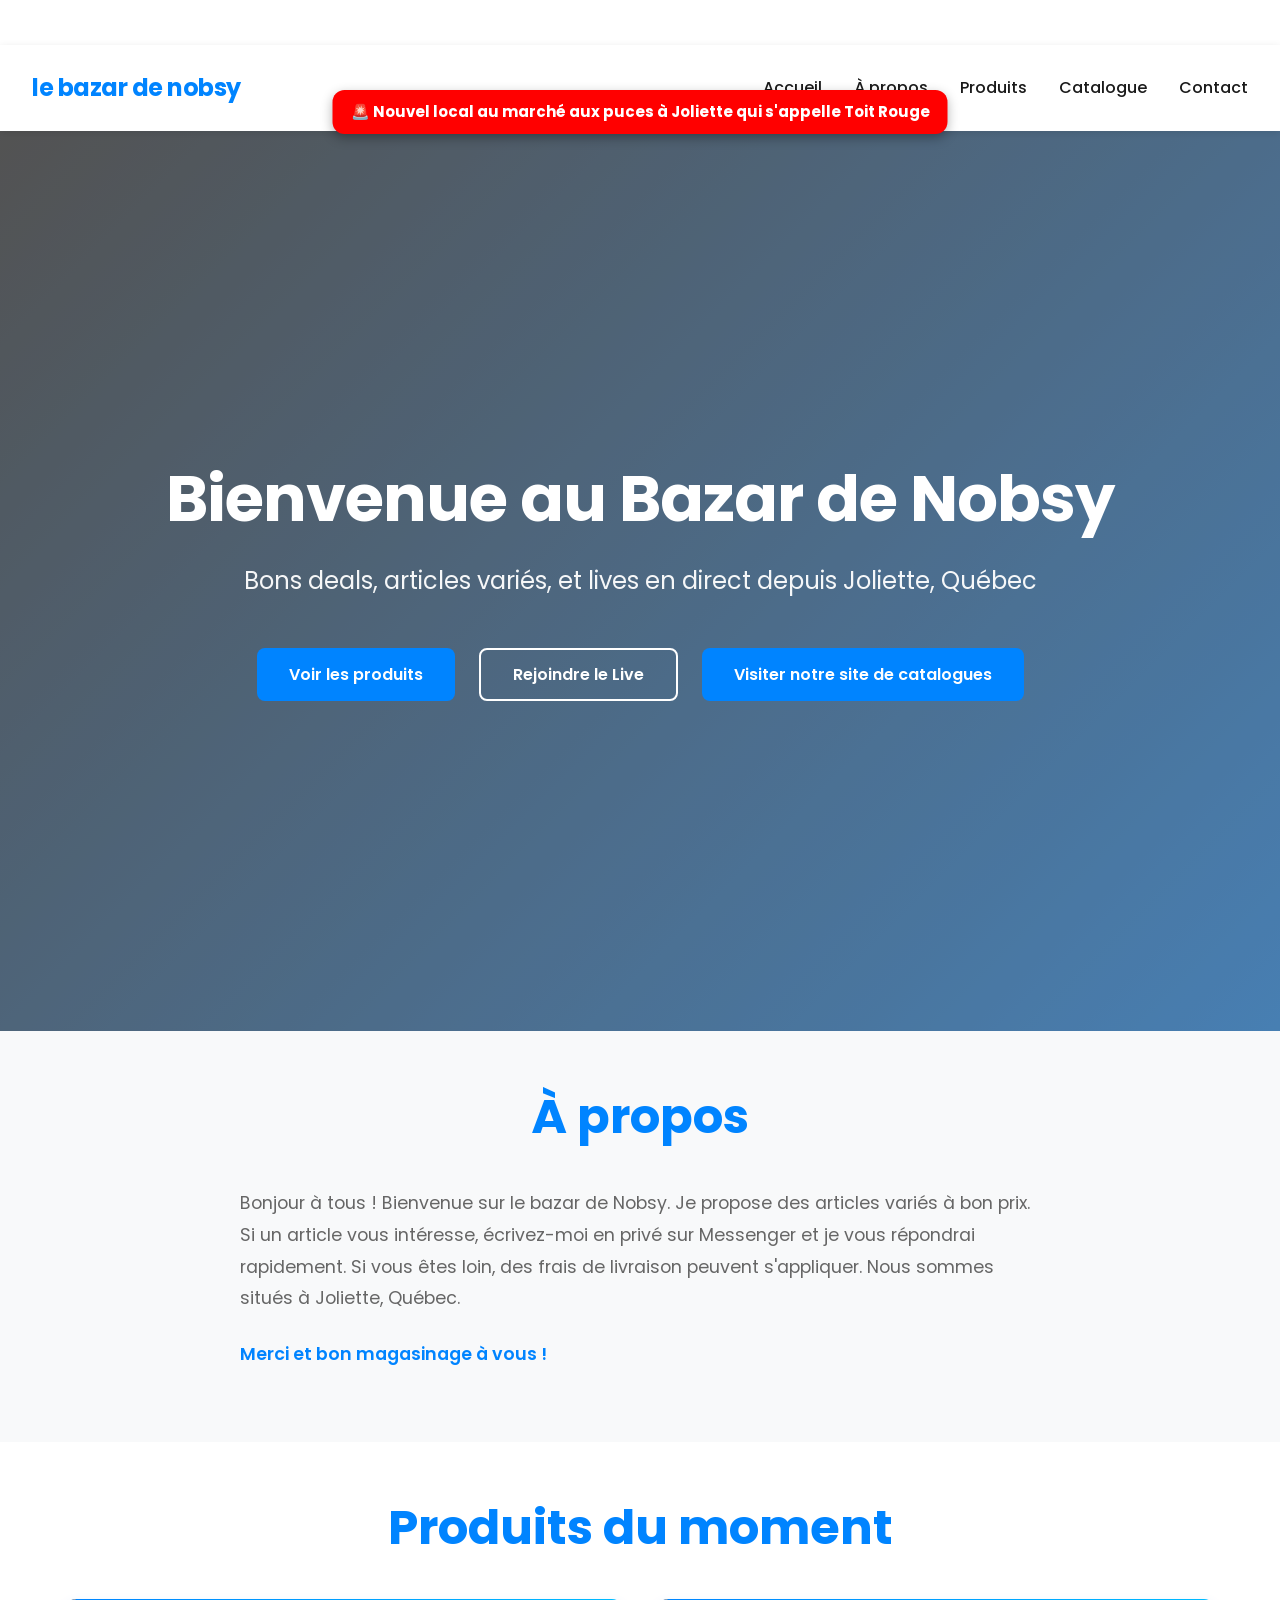
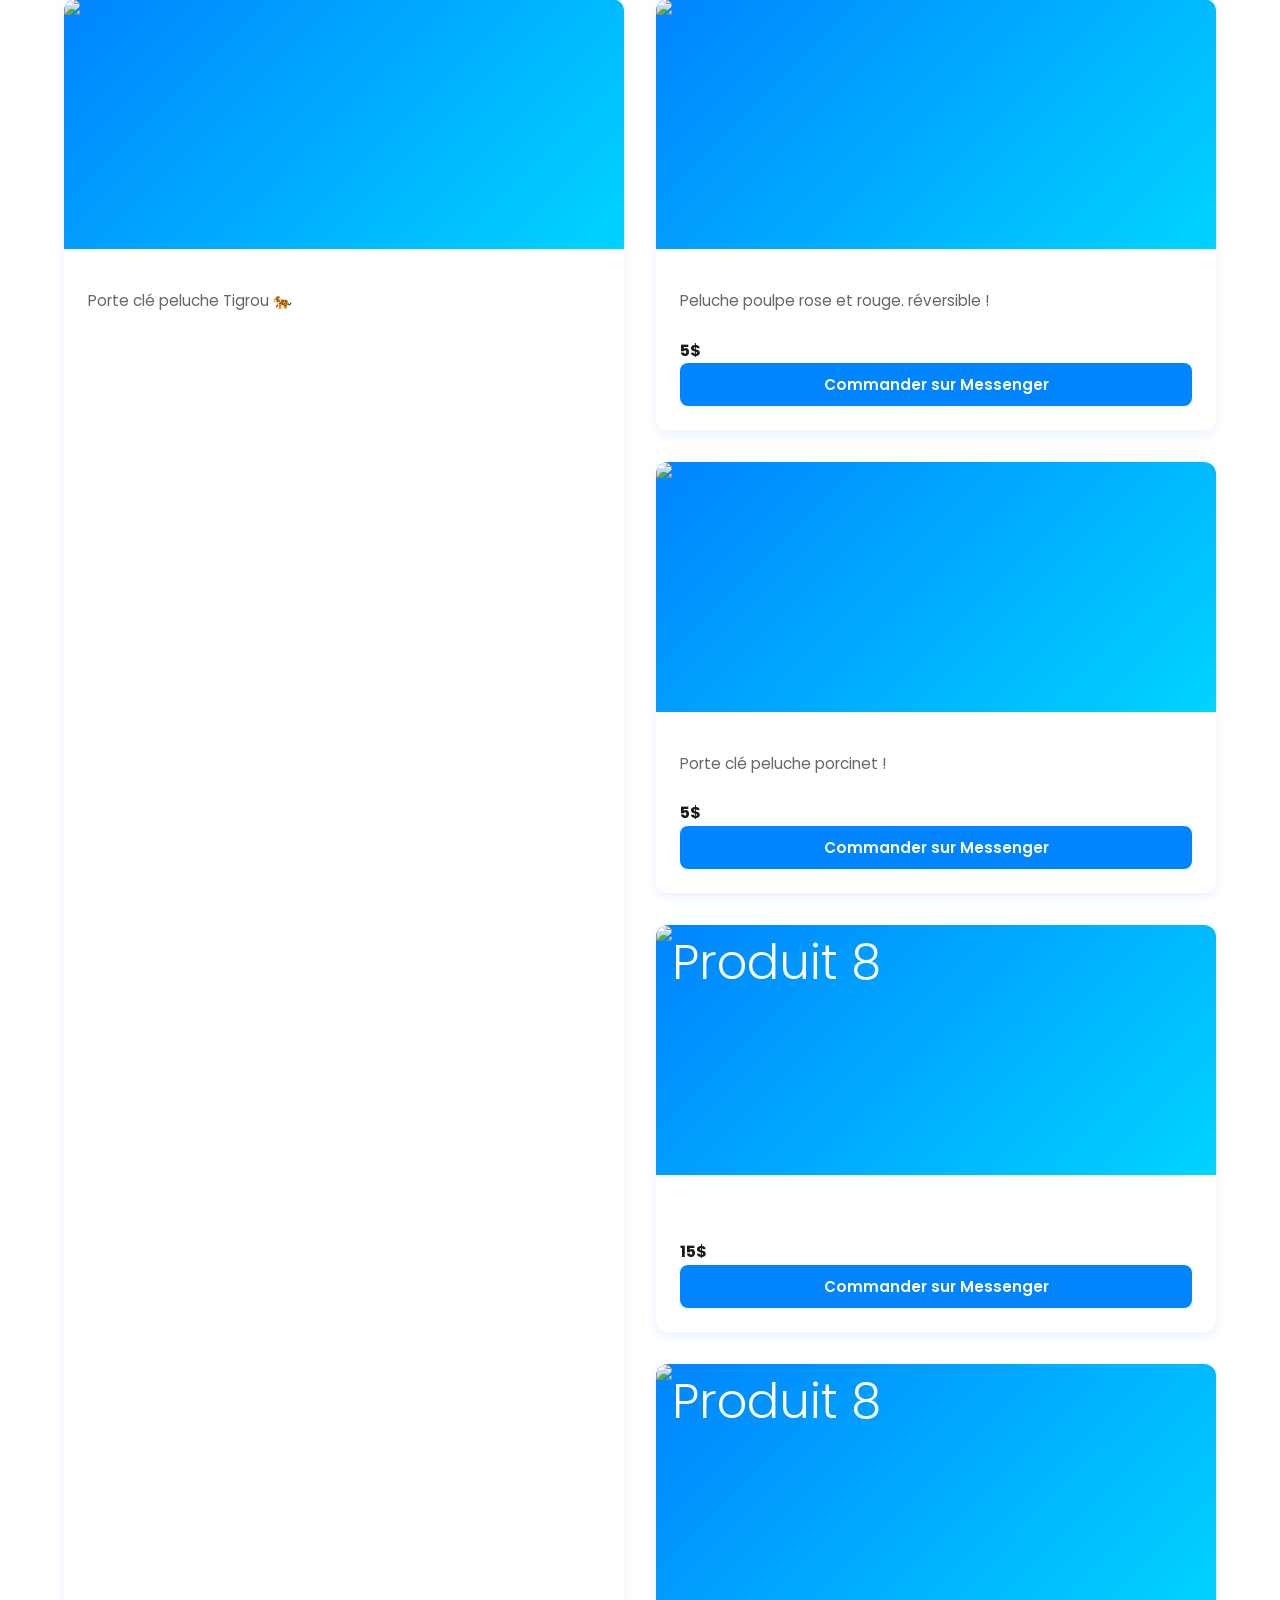
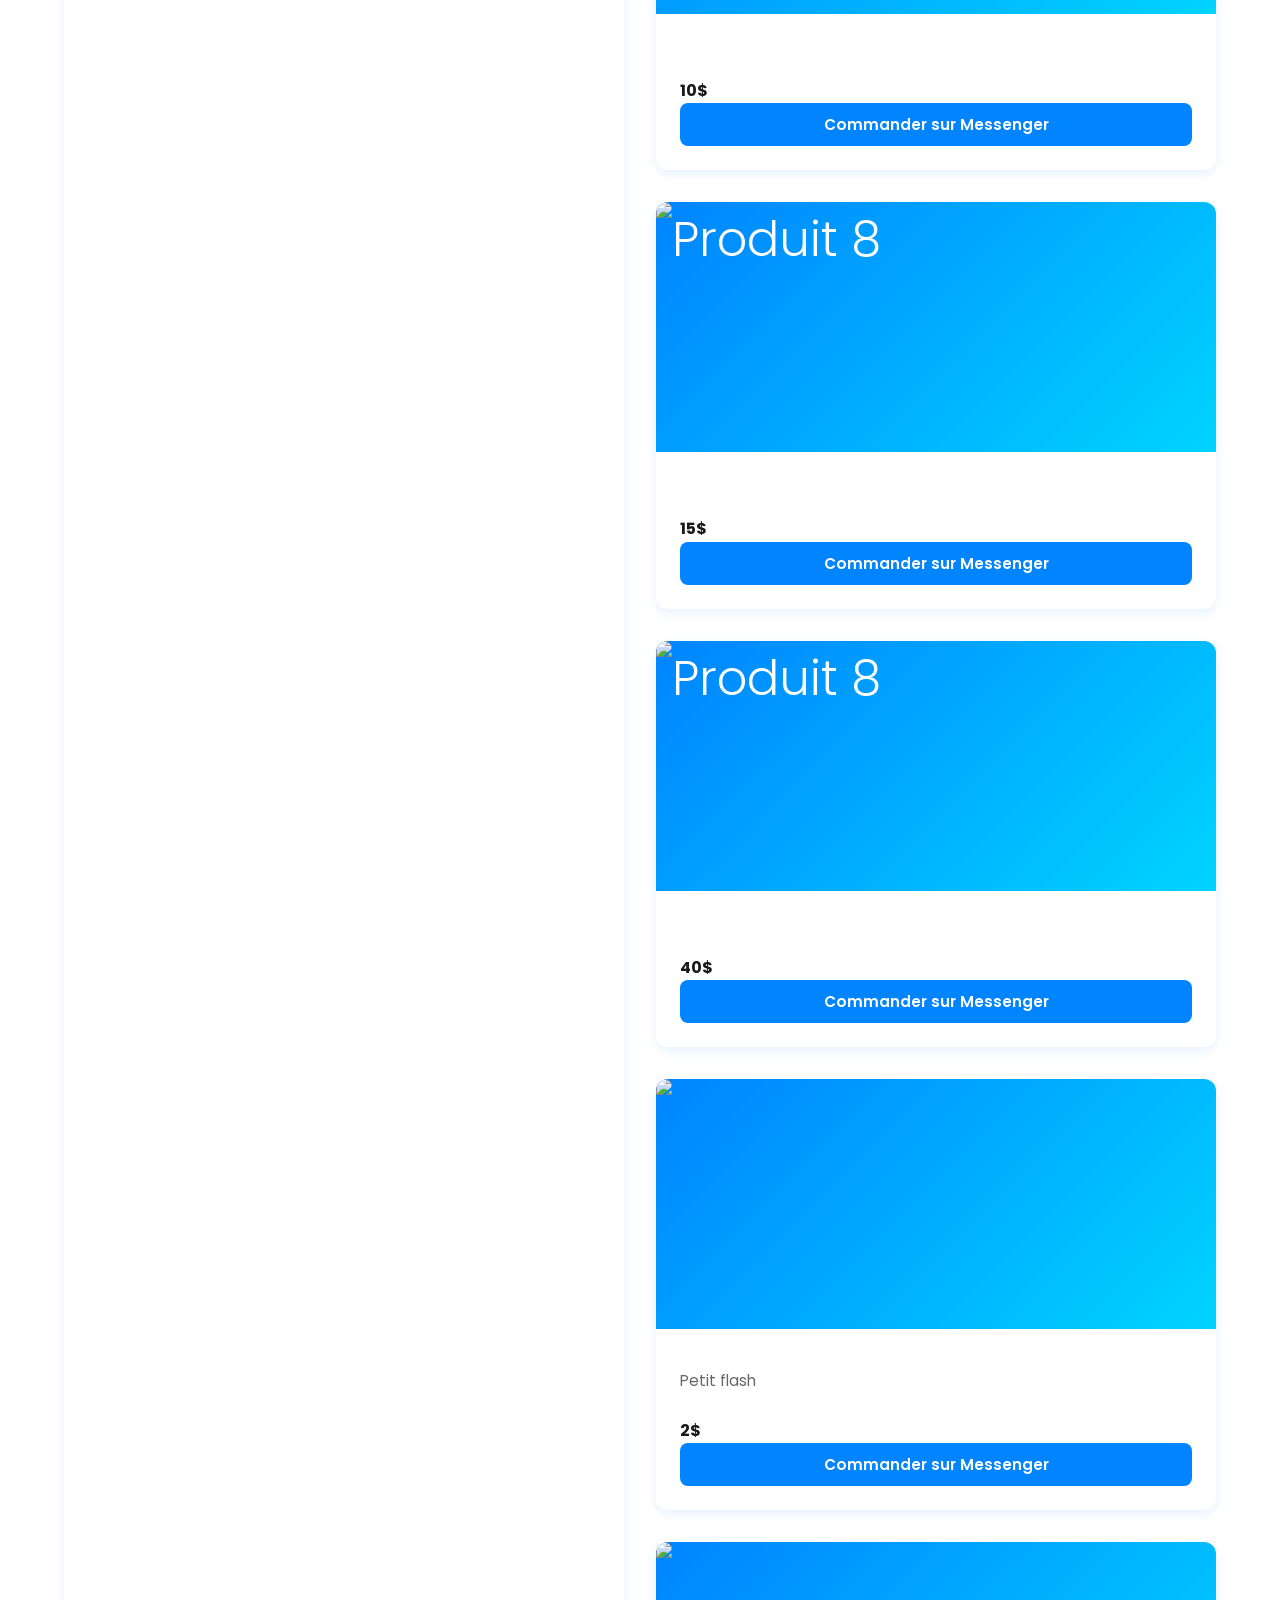
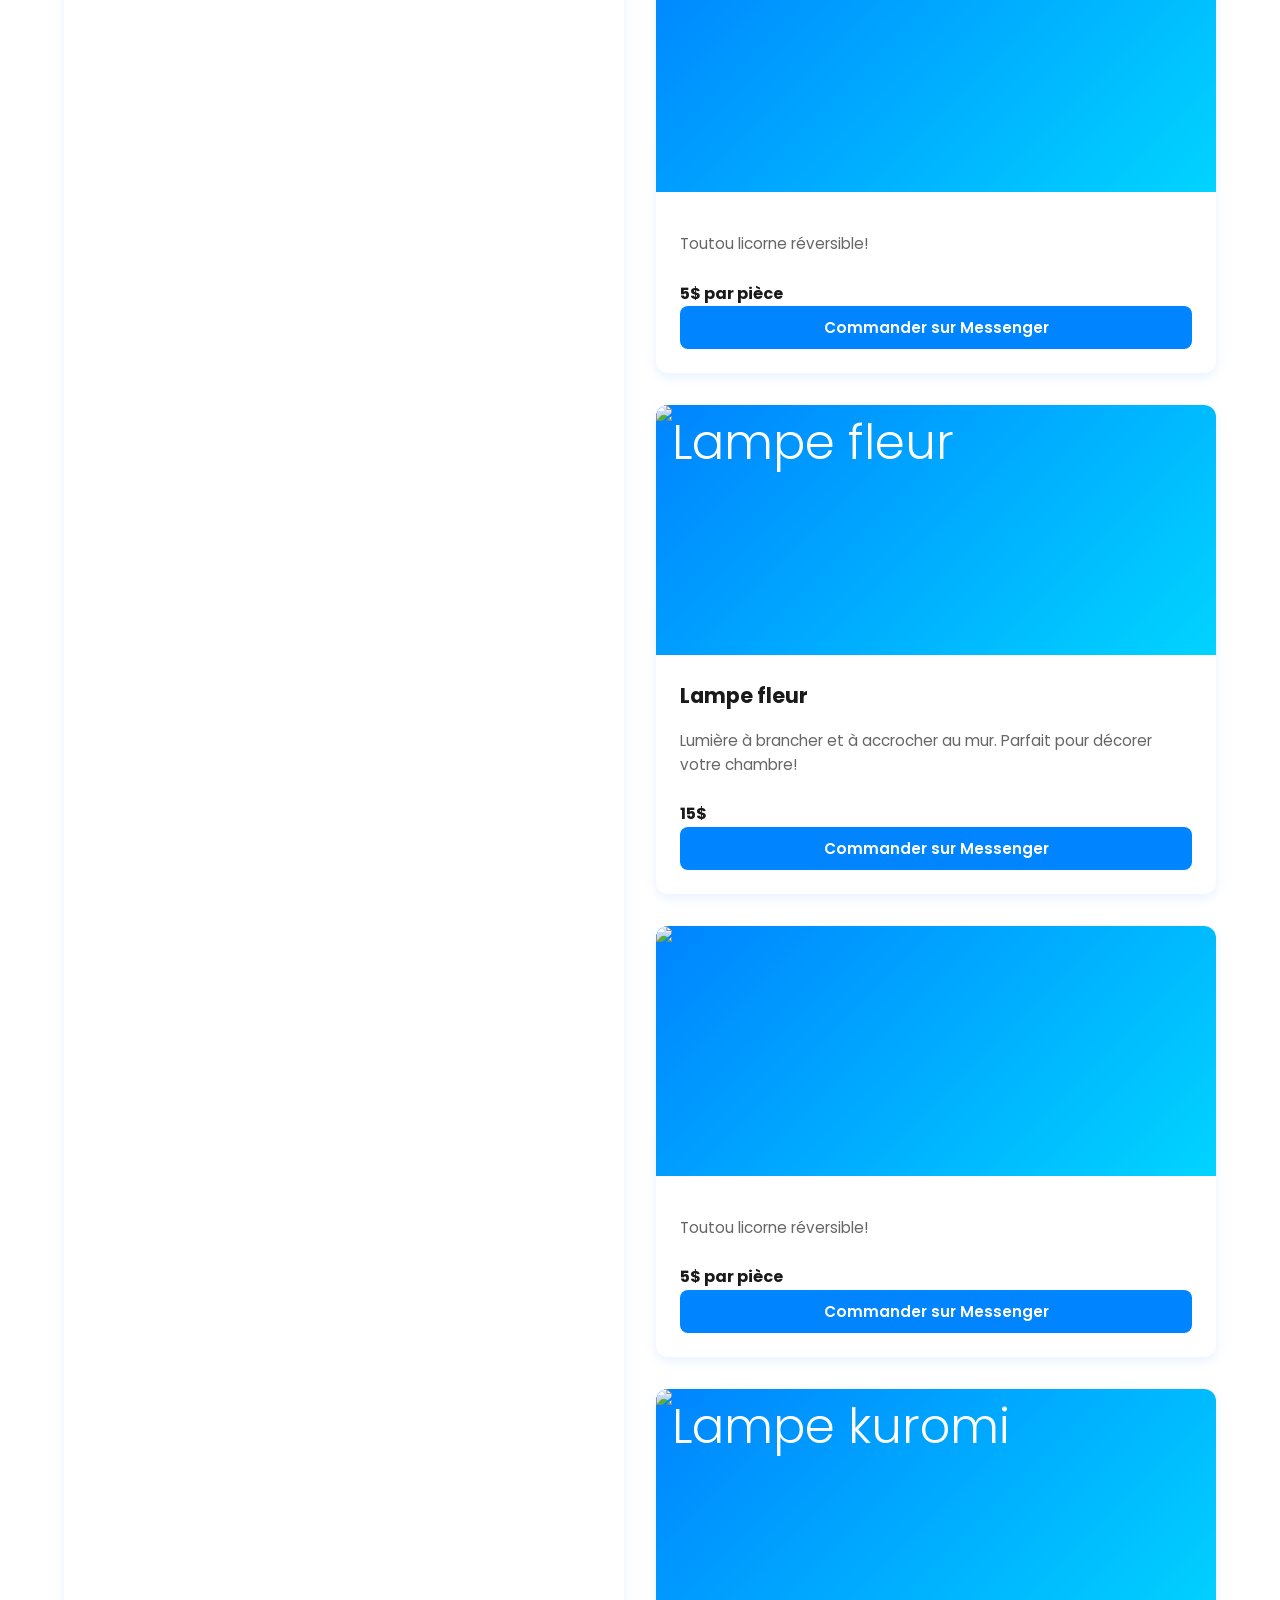
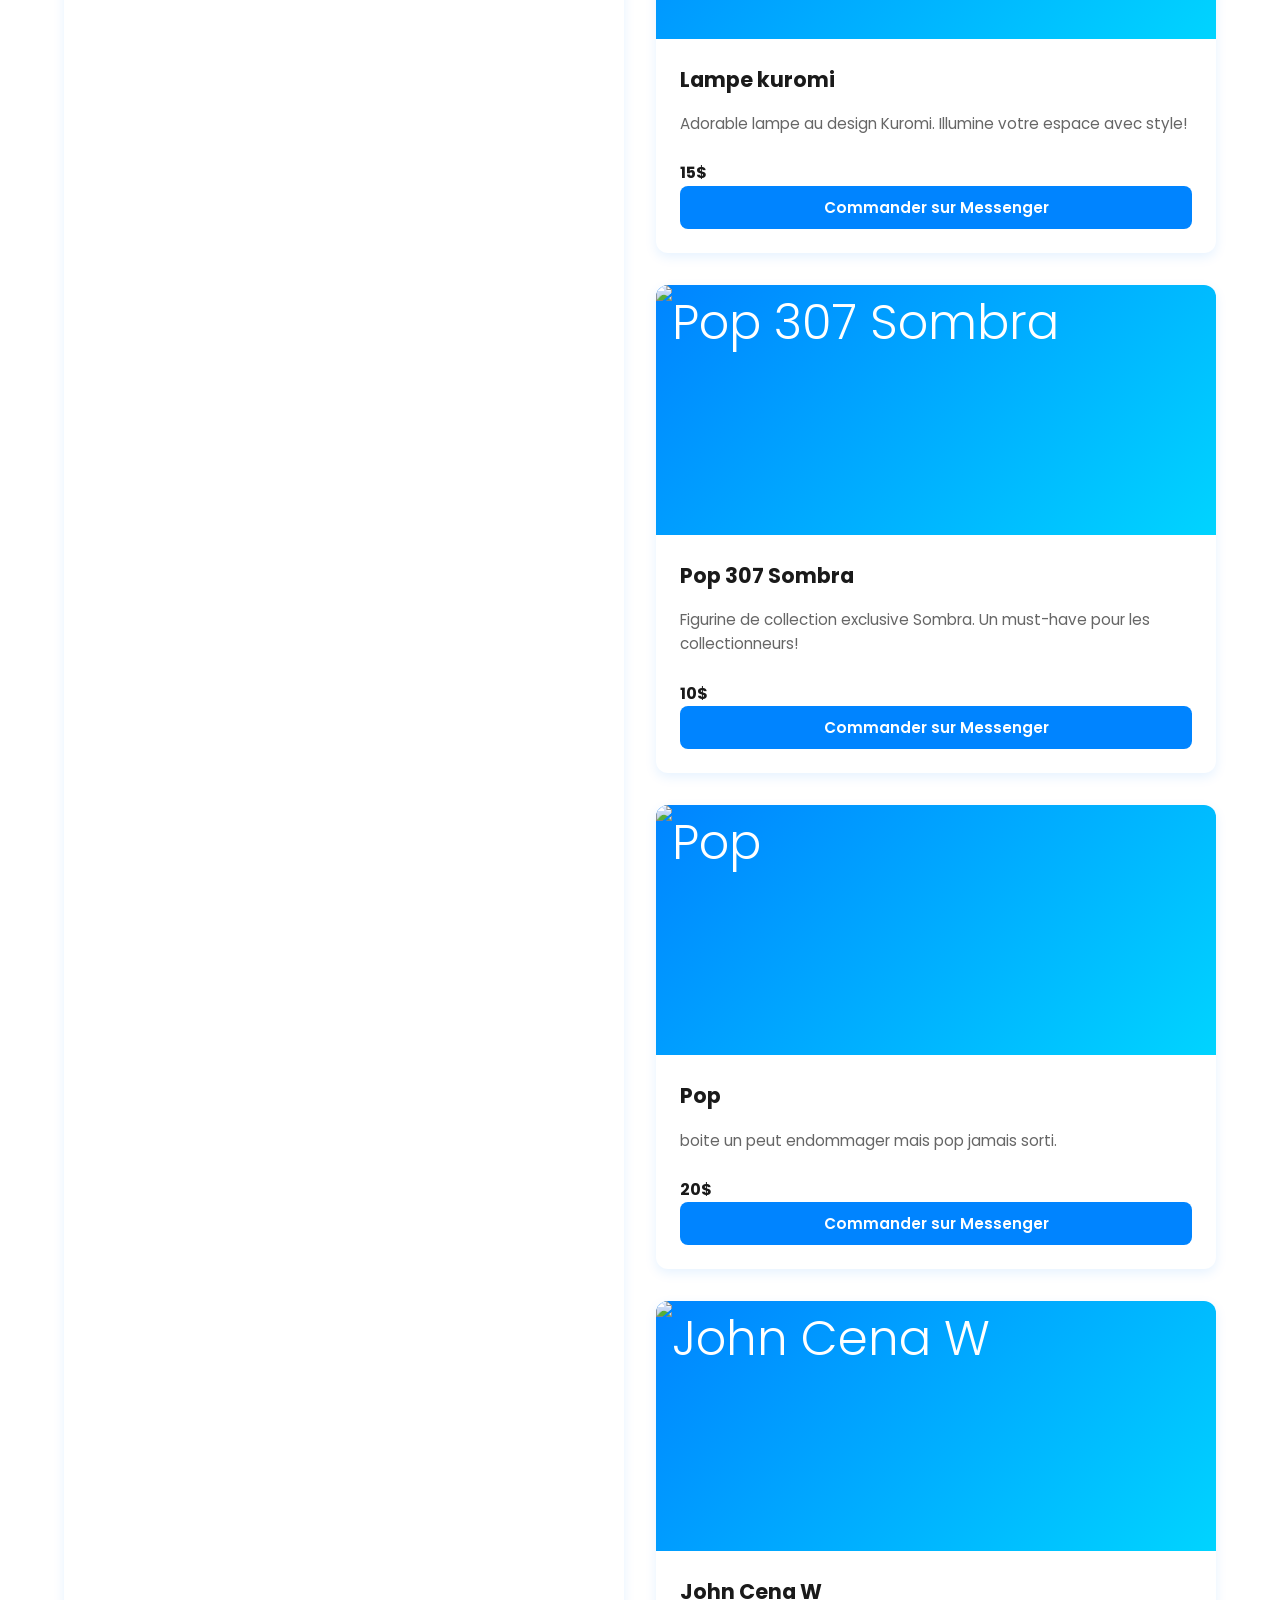
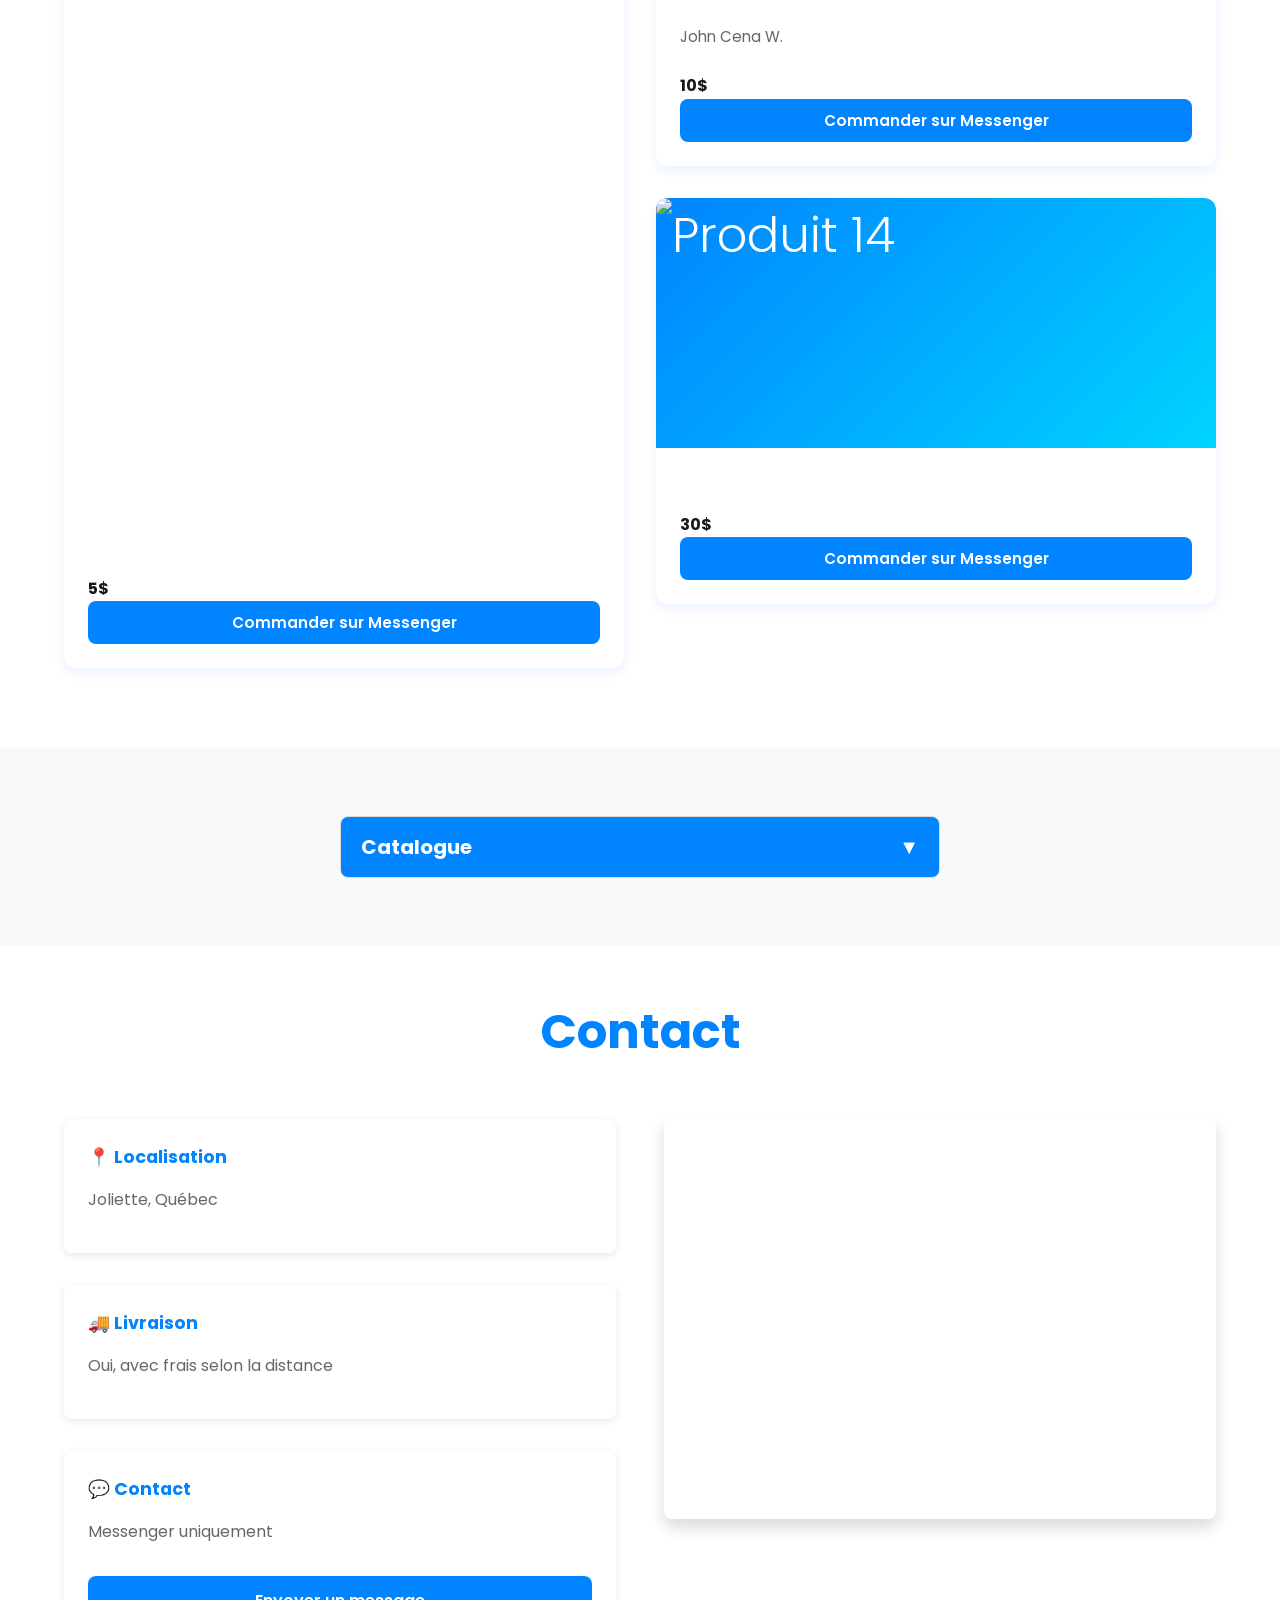
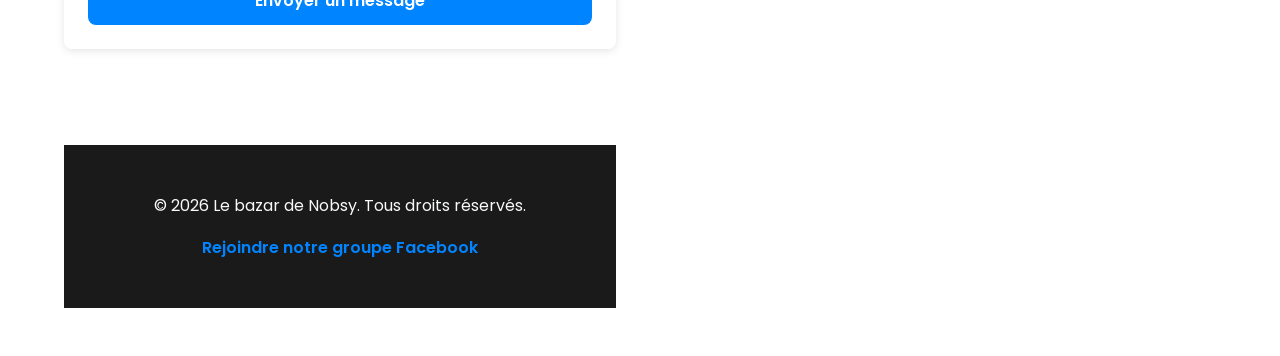
==== index.html @ 8e423aa0 "Update index.html" ====
<!DOCTYPE html>
<html lang="fr-CA">
<head>
    <meta name="google-site-verification" content="EeZ8feRNihjdDl220C4KhTG3ArUuo6cZLaiwO5p1MHs" />
    <meta charset="UTF-8">
    <meta name="viewport" content="width=device-width, initial-scale=1.0">
    <meta name="description" content="Le bazar de Nobsy - Articles variés à bon prix avec livraison à Joliette, Québec">
    <meta name="theme-color" content="#0084ff">
<!-- SEO pour Canada -->
    <meta name="keywords" content="bazar, bons deals, achat en ligne, Nobsy, pas cher, Canada, Montréal, Toronto">
    <meta name="author" content="Le bazar de Nobsy">
    <meta name="language" content="French">
    <meta name="robots" content="index, follow">
    <link rel="canonical" href="https://lebazardenobsy-star.github.io/Le-bazar-de-Nobsy/">
    
    <!-- Aperçu WhatsApp / Facebook -->
    <meta property="og:title" content="Le bazar de Nobsy - Bons deals et articles variés">
    <meta property="og:description" content="Découvre les meilleurs deals et articles variés à petits prix sur Le bazar de Nobsy">
    <meta property="og:type" content="website">
    <meta property="og:url" content="https://lebazardenobsy-star.github.io/Le-bazar-de-Nobsy/">
    <meta property="og:image" content="https://lebazardenobsy-star.github.io/Le-bazar-de-Nobsy/preview.jpg">
    
    <title>Le bazar de Nobsy - Bons deals et articles variés</title>
    
    <!-- Google Fonts -->
    <link rel="preconnect" href="https://fonts.googleapis.com">
    <link rel="preconnect" href="https://fonts.gstatic.com" crossorigin>
    <link href="https://fonts.googleapis.com/css2?family=Poppins:wght@400;500;600;700&display=swap" rel="stylesheet">
    
    <!-- CSS -->
    <link rel="stylesheet" href="style.css">
</head>
<body>

    <!-- Bannière Nouveau local Toit Rouge -->
    <div id="banner-toit-rouge" style="position: fixed; top: 90px; left: 50%; transform: translateX(-50%); background: #ff0000; color: white; padding: 10px 18px; border-radius: 12px; font-weight: bold; font-size: 15px; text-align: center; box-shadow: 0 4px 12px rgba(0,0,0,0.3); z-index: 9999; max-width: 90%;">
    🚨 Nouvel local au marché aux puces à Joliette qui s'appelle Toit Rouge
    </div>

    <!-- ========== NAVBAR / HEADER ========== -->
    <nav class="navbar">
        <div class="logo">le bazar de nobsy</div>
        
        <!-- Menu de navigation -->
        <ul class="nav-menu">
            <li><a href="#accueil" class="nav-link">Accueil</a></li>
            <li><a href="#about" class="nav-link">À propos</a></li>
            <li><a href="#produits" class="nav-link">Produits</a></li>
            <li><a href="#catalogue">Catalogue</a></li>
            <li><a href="#contact" class="nav-link">Contact</a></li>
        </ul>
        
        <!-- Hamburger menu for mobile -->
        <div class="hamburger">
            <span></span>
            <span></span>
            <span></span>
        </div>
    </nav>

    <!-- ========== HERO SECTION ========== -->
    <section id="accueil" class="hero">
        <div class="hero-content">
            <h1>Bienvenue au Bazar de Nobsy</h1>
            <p class="hero-subtitle">Bons deals, articles variés, et lives en direct depuis Joliette, Québec</p>
            
            <div class="hero-buttons">
                <button class="btn" id="btnProduits">Voir les produits</button>
                <button class="btn btn-secondary" id="btnLive">Rejoindre le Live</button>
                <button class="btn" onclick="window.open('https://sites.google.com/view/catalogue-le-bazar-de-nobsy/accueil')">Visiter notre site de catalogues</button>
            </div>
        </div>
    </section>

    <!-- ========== SECTION À PROPOS ========== -->
    <section id="about" class="fade-in-section">
        <div class="container">
            <h2 class="section-title">À propos</h2>
            
            <div class="about-content">
                <p>
                    Bonjour à tous ! Bienvenue sur le bazar de Nobsy. Je propose des articles variés à bon prix. 
                    Si un article vous intéresse, écrivez-moi en privé sur Messenger et je vous répondrai rapidement. 
                    Si vous êtes loin, des frais de livraison peuvent s'appliquer. Nous sommes situés à Joliette, Québec.
                </p>
                <p>
                    <strong>Merci et bon magasinage à vous !</strong>
                </p>
            </div>
        </div>
    </section>

    <!-- ========== SECTION PRODUITS ========== -->
    <section id="produits" class="fade-in-section">
        <div class="container">
            <h2 class="section-title">Produits du moment</h2>

            <div class="products-grid">
                <!-- Produit 0: Tigrou-->
                <div class="product-card">
                    <div class="product-image">
                        <img src="https://i.postimg.cc/R01vGLjM/1780242864768.jpg" alt=" " style="width: 100%; height: 100%; object-fit: cover;">
                    </div>
                    <div class="product-body">
                        <h3 class="product-name"></h3>
                        <p class="product-description">
                            Porte clé peluche Tigrou 🐅 
                        </p>
                        <p class="product-price"><strong>5$</strong></p>
                        <button class="btn product-button" onclick="window.open('https://www.facebook.com/noemie.nadeau.705505', '_blank')">
                            Commander sur Messenger
                        </button>
                    </div>
                </div>
                
            <div class="products-grid">
                <!-- Produit 0: peluche-->
                <div class="product-card">
                    <div class="product-image">
                        <img src="https://i.postimg.cc/jdqnfLnb/1780242689891.jpg" alt=" " style="width: 100%; height: 100%; object-fit: cover;">
                    </div>
                    <div class="product-body">
                        <h3 class="product-name"></h3>
                        <p class="product-description">
                            Peluche poulpe rose et rouge. réversible !
                        </p>
                        <p class="product-price"><strong>5$</strong></p>
                        <button class="btn product-button" onclick="window.open('https://www.facebook.com/noemie.nadeau.705505', '_blank')">
                            Commander sur Messenger
                        </button>
                    </div>
                </div>
                
            <div class="products-grid">
                <!-- Produid porcinet-->
                <div class="product-card">
                    <div class="product-image">
                        <img src="https://i.postimg.cc/59mTRP4L/1780306967254.jpg" alt=" " style="width: 100%; height: 100%; object-fit: cover;">
                    </div>
                    <div class="product-body">
                        <h3 class="product-name"></h3>
                        <p class="product-description">
                            Porte clé peluche porcinet !
                        </p>
                        <p class="product-price"><strong>5$</strong></p>
                        <button class="btn product-button" onclick="window.open('https://www.facebook.com/noemie.nadeau.705505', '_blank')">
                            Commander sur Messenger
                        </button>
                    </div>
                </div>

                                <!-- Produit 8 -->
<div class="product-card">
  <div class="product-image">
    <img src="https://i.postimg.cc/MTHwY0rn/IMG-20260616-WA0008.jpg" alt="Produit 8" style="width: 100%; height: 100%; object-fit: cover;">
  </div>
  <div class="product-body">
    <h3 class="product-name"></h3>
    <p class="product-description">
    </p>
    <p class="product-price"><strong>15$</strong></p>
    <button class="btn product-button" onclick="window.open('https://www.facebook.com/noemie.nadeau.705505', '_blank')">
      Commander sur Messenger
    </button>
  </div>
</div>
                
                                <!-- Produit 8 -->
<div class="product-card">
  <div class="product-image">
    <img src="https://i.postimg.cc/cCYLQMrX/IMG-20260616-WA0009.jpg" alt="Produit 8" style="width: 100%; height: 100%; object-fit: cover;">
  </div>
  <div class="product-body">
    <h3 class="product-name"></h3>
    <p class="product-description">
    </p>
    <p class="product-price"><strong>10$</strong></p>
    <button class="btn product-button" onclick="window.open('https://www.facebook.com/noemie.nadeau.705505', '_blank')">
      Commander sur Messenger
    </button>
  </div>
</div>
                
                             <!-- Produit 8 -->
<div class="product-card">
  <div class="product-image">
    <img src="https://i.postimg.cc/XqMV7GQp/IMG-20260616-WA0010.jpg" alt="Produit 8" style="width: 100%; height: 100%; object-fit: cover;">
  </div>
  <div class="product-body">
    <h3 class="product-name"></h3>
    <p class="product-description">
    </p>
    <p class="product-price"><strong>15$</strong></p>
    <button class="btn product-button" onclick="window.open('https://www.facebook.com/noemie.nadeau.705505', '_blank')">
      Commander sur Messenger
    </button>
  </div>
</div>   
                
                                <!-- Produit 8 -->
<div class="product-card">
  <div class="product-image">
    <img src="https://i.postimg.cc/X74bH0hq/IMG-20260616-WA0019.jpg" alt="Produit 8" style="width: 100%; height: 100%; object-fit: cover;">
  </div>
  <div class="product-body">
    <h3 class="product-name"></h3>
    <p class="product-description">
    </p>
    <p class="product-price"><strong>40$</strong></p>
    <button class="btn product-button" onclick="window.open('https://www.facebook.com/noemie.nadeau.705505', '_blank')">
      Commander sur Messenger
    </button>
  </div>
</div>
                
                <!-- Produit 0: petit flqc-->
                <div class="product-card">
                    <div class="product-image">
                        <img src="https://i.postimg.cc/DwmzZJp7/1780307426191.jpg" alt=" " style="width: 100%; height: 100%; object-fit: cover;">
                    </div>
                    <div class="product-body">
                        <h3 class="product-name"></h3>
                        <p class="product-description">
                            Petit flash 
                        </p>
                        <p class="product-price"><strong>2$</strong></p>
                        <button class="btn product-button" onclick="window.open('https://www.facebook.com/noemie.nadeau.705505', '_blank')">
                            Commander sur Messenger
                        </button>
                    </div>
                </div>
                
                <!-- Produit 0: toutou licorne-->
                <div class="product-card">
                    <div class="product-image">
                        <img src="https://i.postimg.cc/BZYgpHKW/1779926197711.jpg" alt=" " style="width: 100%; height: 100%; object-fit: cover;">
                    </div>
                    <div class="product-body">
                        <h3 class="product-name"></h3>
                        <p class="product-description">
                            Toutou licorne réversible!
                        </p>
                        <p class="product-price"><strong>5$ par pièce</strong></p>
                        <button class="btn product-button" onclick="window.open('https://www.facebook.com/noemie.nadeau.705505', '_blank')">
                            Commander sur Messenger
                        </button>
                    </div>
                </div>
                
                <!-- Produit 1: Lampe fleur -->
                <div class="product-card">
                    <div class="product-image">
                        <img src="https://i.postimg.cc/wvLL8BQ4/1779692197028.jpg" alt="Lampe fleur" style="width: 100%; height: 100%; object-fit: cover;">
                    </div>
                    <div class="product-body">
                        <h3 class="product-name">Lampe fleur</h3>
                        <p class="product-description">
                            Lumière à brancher et à accrocher au mur. Parfait pour décorer votre chambre!
                        </p>
                        <p class="product-price"><strong>15$</strong></p>
                        <button class="btn product-button" onclick="window.open('https://www.facebook.com/noemie.nadeau.705505', '_blank')">
                            Commander sur Messenger
                        </button>
                    </div>
                </div>
                
<!-- Produit 0: toutou licorne-->
                <div class="product-card">
                    <div class="product-image">
                        <img src="https://i.postimg.cc/dtGbLJ12/1779926183674.jpg" alt=" " style="width: 100%; height: 100%; object-fit: cover;">
                    </div>
                    <div class="product-body">
                        <h3 class="product-name"></h3>
                        <p class="product-description">
                            Toutou licorne réversible!
                        </p>
                        <p class="product-price"><strong>5$ par pièce</strong></p>
                        <button class="btn product-button" onclick="window.open('https://www.facebook.com/noemie.nadeau.705505', '_blank')">
                            Commander sur Messenger
                        </button>
                    </div>
                </div>
                
                <!-- Produit 2: Lampe kuromi -->
                <div class="product-card">
                    <div class="product-image">
                        <img src="https://i.postimg.cc/J0Th9wvT/1779692357695.jpg" alt="Lampe kuromi" style="width: 100%; height: 100%; object-fit: cover;">
                    </div>
                    <div class="product-body">
                        <h3 class="product-name">Lampe kuromi</h3>
                        <p class="product-description">
                            Adorable lampe au design Kuromi. Illumine votre espace avec style!
                        </p>
                        <p class="product-price"><strong>15$</strong></p>
                        <button class="btn product-button" onclick="window.open('https://www.facebook.com/noemie.nadeau.705505', '_blank')">
                            Commander sur Messenger
                        </button>
                    </div>
                </div>

                <!-- Produit 3: Pop 307 Sombra -->
                <div class="product-card">
                    <div class="product-image">
                        <img src="https://i.postimg.cc/4dxkjKGx/1779692505363.jpg" alt="Pop 307 Sombra" style="width: 100%; height: 100%; object-fit: cover;">
                    </div>
                    <div class="product-body">
                        <h3 class="product-name">Pop 307 Sombra</h3>
                        <p class="product-description">
                            Figurine de collection exclusive Sombra. Un must-have pour les collectionneurs!
                        </p>
                        <p class="product-price"><strong>10$</strong></p>
                        <button class="btn product-button" onclick="window.open('https://www.facebook.com/noemie.nadeau.705505', '_blank')">
                            Commander sur Messenger
                        </button>
                    </div>
                </div>

                <!-- Produit 4: Pop -->
                <div class="product-card">
                    <div class="product-image">
                        <img src="https://i.postimg.cc/4xWnXxs6/IMG-20260525-WA0160.jpg" alt="Pop" style="width: 100%; height: 100%; object-fit: cover;">
                    </div>
                    <div class="product-body">
                        <h3 class="product-name">Pop</h3>
                        <p class="product-description">
                             boite un peut endommager mais pop jamais sorti.
                        </p>
                        <p class="product-price"><strong>20$</strong></p>
                        <button class="btn product-button" onclick="window.open('https://www.facebook.com/noemie.nadeau.705505', '_blank')">
                            Commander sur Messenger
                        </button>
                    </div>
                </div>
                
                <!-- Produit 5: John Cena W -->
<div class="product-card">
  <div class="product-image">
    <img src="https://i.postimg.cc/pLJhQKhr/IMG-20260525-WA0172.jpg" alt="John Cena W" style="width: 100%; height: 100%; object-fit: cover;">
  </div>
  <div class="product-body">
    <h3 class="product-name">John Cena W</h3>
    <p class="product-description">
        John Cena W.
    </p>
    <p class="product-price"><strong>10$</strong></p>
    <button class="btn product-button" onclick="window.open('https://www.facebook.com/noemie.nadeau.705505', '_blank')">
      Commander sur Messenger
    </button>
  </div>
</div>           

                <!-- Produit 14 -->
<div class="product-card">
  <div class="product-image">
    <img src="https://i.postimg.cc/1X83PxMH/IMG-20260525-WA0166.jpg" alt="Produit 14" style="width: 100%; height: 100%; object-fit: cover;">
  </div>
  <div class="product-body">
    <h3 class="product-name"></h3>
    <p class="product-description"></p>
    <p class="product-price"><strong>30$</strong></p>
    <button class="btn product-button" onclick="window.open('https://www.facebook.com/noemie.nadeau.705505', '_blank')">
      Commander sur Messenger
    </button>
  </div>
</div>
                
            </div>
        </div>
    </section>

<!-- ========= SECTION CATALOGUE EN TIROIR ========= -->
<section id="catalogue" class="fade-in-section">
  <div class="catalogue-drawer">
    
    <button class="catalogue-toggle">
      Catalogue 
      <span class="arrow">▼</span>
    </button>

    <div class="catalogue-content">
      <a href="#decoration">Décoration</a>
      <a href="#vaisselle">Vaisselle et cuisine</a>
      <a href="#bijoux">Bijoux</a>
      <a href="#jeux">Casse tête et jeux</a>
      <a href="#film">Jeux vidéo et film</a>
      <a href="#peluche">Peluche et porte clé</a>
      <a href="#vetement">Vêtement</a>
      <a href="#maquillage">Maquillage et accessoire</a>
      <a href="#lumiere">Lumière</a>
    </div>

  </div>
</section>

    <!-- ========== SECTION CONTACT ========== -->
    <section id="contact" class="fade-in-section">
        <div class="container">
            <h2 class="section-title">Contact</h2>
            
            <div class="contact-grid">
                <!-- Colonne 1: Informations -->
                <div class="contact-column">
                    <!-- Localisation -->
                    <div class="contact-item">
                        <div class="contact-item-label">📍 Localisation</div>
                        <div class="contact-item-value">Joliette, Québec</div>
                    </div>

                    <!-- Livraison -->
                    <div class="contact-item">
                        <div class="contact-item-label">🚚 Livraison</div>
                        <div class="contact-item-value">Oui, avec frais selon la distance</div>
                    </div>

                    <!-- Contact -->
                    <div class="contact-item">
                        <div class="contact-item-label">💬 Contact</div>
                        <div class="contact-item-value">Messenger uniquement</div>
                        <button class="btn contact-button" onclick="window.open('https://www.facebook.com/noemie.nadeau.705505', '_blank')">
                            Envoyer un message
                        </button>
                    </div>
                </div>

                <!-- Colonne 2: Google Maps -->
<div class="contact-column">
    <div class="map-container">
        <iframe 
            src="https://www.google.com/maps/embed?pb=!1m18!1m12!1m3!1d2839.4769825869433!2d-73.41619!3d46.00326!2m3!1f0!2f0!3f0!3m2!1i1024!2i768!4f13.1!3m3!1m2!1s0x4cc9e36e8d8d8d8d%3A0x1234567890abcdef!2sJoliette%2C%20QC%2C%20Canada!5e0!3m2!1sfr!2sca!4v1720000"
            style="border:0; width: 100%; height: 300px; border-radius: 12px;" 
            allowfullscreen="" 
            loading="lazy" 
            referrerpolicy="no-referrer-when-downgrade"
            title="Localisation - Joliette, Québec">
        </iframe>
    </div>
</div>
    
    <!-- ========== FOOTER ========== -->
    <footer>
        <p>&copy; 2026 Le bazar de Nobsy. Tous droits réservés.</p>
        <p>
            <a href="https://www.facebook.com/share/g/18YTkXrkvB/" target="_blank" rel="noopener noreferrer">
                Rejoindre notre groupe Facebook
            </a>
        </p>
    </footer>

    <!-- JavaScript -->
  <script>
  document.querySelector('.catalogue-toggle').addEventListener('click', function() {
    this.classList.toggle('active');
    document.querySelector('.catalogue-content').classList.toggle('active');
  });
  </script>

  <script src="script.js"></script>
</body>
</html>
---- style.css ----
/* ========== CSS VARIABLES & ROOT STYLES ========== */
:root {
    /* Couleurs principales */
    --primary-blue: #0084ff;
    --dark-black: #1a1a1a;
    --light-gray: #f8f9fa;
    --white: #ffffff;
    --gray-text: #666666;
    --gray-border: #e0e0e0;
    
    /* Ombres */
    --shadow: 0 2px 8px rgba(0, 0, 0, 0.1);
    --shadow-lg: 0 8px 16px rgba(0, 0, 0, 0.15);
    --shadow-card: 0 4px 12px rgba(0, 132, 255, 0.1);
    
    /* Espacements */
    --spacing-xs: 0.5rem;
    --spacing-sm: 1rem;
    --spacing-md: 1.5rem;
    --spacing-lg: 2rem;
    --spacing-xl: 3rem;
    
    /* Transitions */
    --transition-fast: 0.2s ease-in-out;
    --transition-smooth: 0.3s cubic-bezier(0.4, 0, 0.2, 1);
    --transition-slow: 0.5s ease-in-out;
}

/* ========== RESET & BASE STYLES ========== */
* {
    margin: 0;
    padding: 0;
    box-sizing: border-box;
}

html {
    scroll-behavior: smooth;
}

body {
    font-family: 'Poppins', sans-serif;
    background-color: var(--white);
    color: var(--dark-black);
    line-height: 1.6;
    overflow-x: hidden;
}

/* ========== ACCESSIBILITÉ ========== */
@media (prefers-reduced-motion: reduce) {
    *,
    *::before,
    *::after {
        animation-duration: 0.01ms !important;
        animation-iteration-count: 1 !important;
        transition-duration: 0.01ms !important;
        scroll-behavior: auto !important;
    }
}

/* ========== BANNIÈRE NOUVEAU LOCAL ========== */
.local-banner {
    background-color: #dc143c;
    color: var(--white);
    padding: 12px 20px;
    text-align: left;
    position: fixed;
    top: 0;
    left: 0;
    right: 0;
    z-index: 2000;
    border-radius: 0 0 12px 0;
    box-shadow: 0 4px 12px rgba(220, 20, 60, 0.3);
    animation: bannerShow 0.5s ease-out;
    transition: opacity 0.3s ease-in-out;
    opacity: 1;
}

.local-banner-content {
    display: flex;
    align-items: center;
    gap: 12px;
    max-width: 1200px;
    margin: 0 auto;
    font-weight: 500;
    font-size: 0.95rem;
}

.local-banner-icon {
    font-size: 1.3rem;
    flex-shrink: 0;
}

.local-banner-text {
    flex-grow: 1;
}

.local-banner.hidden {
    opacity: 0;
    pointer-events: none;
}

@keyframes bannerShow {
    from {
        opacity: 0;
        transform: translateY(-20px);
    }
    to {
        opacity: 1;
        transform: translateY(0);
    }
}

/* ========== CONTAINER & GRID ========== */
.container {
    max-width: 1200px;
    margin: 0 auto;
    padding: 0 var(--spacing-md);
}

/* ========== NAVBAR / HEADER ========== */
.navbar {
    position: sticky;
    top: 45px;
    z-index: 1000;
    background-color: var(--white);
    box-shadow: var(--shadow);
    display: flex;
    justify-content: space-between;
    align-items: center;
    padding: var(--spacing-md) var(--spacing-lg);
    transition: box-shadow var(--transition-smooth);
}

.navbar.scrolled {
    box-shadow: var(--shadow-lg);
}

.logo {
    font-size: 1.5rem;
    font-weight: 700;
    color: var(--primary-blue);
    letter-spacing: -0.5px;
    transition: transform var(--transition-fast);
}

.logo:hover {
    transform: scale(1.02);
}

/* Navigation Menu */
.nav-menu {
    display: flex;
    list-style: none;
    gap: var(--spacing-lg);
}

.nav-menu a {
    text-decoration: none;
    color: var(--dark-black);
    font-weight: 500;
    transition: color var(--transition-fast);
    position: relative;
}

.nav-menu a::after {
    content: '';
    position: absolute;
    bottom: -5px;
    left: 0;
    width: 0;
    height: 2px;
    background-color: var(--primary-blue);
    transition: width var(--transition-fast);
}

.nav-menu a:hover,
.nav-menu a:focus {
    color: var(--primary-blue);
}

.nav-menu a:hover::after,
.nav-menu a:focus::after {
    width: 100%;
}

/* Hamburger Menu */
.hamburger {
    display: none;
    flex-direction: column;
    cursor: pointer;
    gap: 6px;
}

.hamburger span {
    width: 25px;
    height: 3px;
    background-color: var(--dark-black);
    border-radius: 2px;
    transition: all var(--transition-fast);
}

.hamburger.active span:nth-child(1) {
    transform: rotate(45deg) translate(10px, 10px);
}

.hamburger.active span:nth-child(2) {
    opacity: 0;
}

.hamburger.active span:nth-child(3) {
    transform: rotate(-45deg) translate(7px, -7px);
}

/* ========== HERO SECTION ========== */
.hero {
    background: linear-gradient(135deg, rgba(26, 26, 26, 0.6) 0%, rgba(0, 132, 255, 0.6) 100%), 
                url('https://i.postimg.cc/jjHfHdGY/1780202682425.jpg') center/cover no-repeat;
    background-size: cover;
    background-position: center;
    animation: gradientShift 15s ease infinite;
    min-height: 100vh;
    display: flex;
    align-items: center;
    justify-content: center;
    text-align: center;
    color: var(--white);
    position: relative;
    overflow: hidden;
    margin-top: 45px;
}

@keyframes gradientShift {
    0% { background-position: 0% 50%; }
    50% { background-position: 100% 50%; }
    100% { background-position: 0% 50%; }
}

.hero::before {
    content: '';
    position: absolute;
    top: 0;
    left: 0;
    right: 0;
    bottom: 0;
    background: rgba(0, 0, 0, 0.3);
    z-index: 1;
}

.hero-content {
    position: relative;
    z-index: 2;
    animation: fadeInUp 1s ease-out;
}

@keyframes fadeInUp {
    from {
        opacity: 0;
        transform: translateY(30px);
    }
    to {
        opacity: 1;
        transform: translateY(0);
    }
}

.hero h1 {
    font-size: clamp(2.5rem, 8vw, 4rem);
    margin-bottom: var(--spacing-md);
    font-weight: 700;
    line-height: 1.2;
    letter-spacing: -1px;
}

.hero-subtitle {
    font-size: clamp(1rem, 3vw, 1.5rem);
    margin-bottom: var(--spacing-xl);
    opacity: 0.95;
    font-weight: 400;
}

/* Hero Buttons */
.hero-buttons {
    display: flex;
    gap: var(--spacing-md);
    justify-content: center;
    flex-wrap: wrap;
}

/* ========== BUTTONS ========== */
.btn {
    padding: 12px 32px;
    font-size: 1rem;
    font-weight: 600;
    border: none;
    border-radius: 8px;
    cursor: pointer;
    transition: all var(--transition-smooth);
    font-family: 'Poppins', sans-serif;
    text-decoration: none;
    display: inline-block;
    text-align: center;
    outline: none;
}

.btn {
    background-color: var(--primary-blue);
    color: var(--white);
}

.btn:hover,
.btn:focus {
    background-color: #0066cc;
    transform: translateY(-2px);
    box-shadow: 0 8px 16px rgba(0, 132, 255, 0.3);
}

.btn:active {
    transform: translateY(0);
}

.btn-secondary {
    background-color: transparent;
    color: var(--white);
    border: 2px solid var(--white);
}

.btn-secondary:hover,
.btn-secondary:focus {
    background-color: var(--white);
    color: var(--primary-blue);
    border-color: var(--white);
}

/* ========== SECTIONS ========== */
section {
    padding: var(--spacing-xl) 0;
}

section:nth-child(even) {
    background-color: var(--light-gray);
}

.section-title {
    font-size: clamp(2rem, 5vw, 3rem);
    margin-bottom: var(--spacing-lg);
    text-align: center;
    font-weight: 700;
    color: var(--primary-blue);
}

/* ========== FADE IN SECTIONS (IntersectionObserver) ========== */
.fade-in-section {
    opacity: 0;
    transform: translateY(30px);
    transition: opacity var(--transition-smooth), transform var(--transition-smooth);
}

.fade-in-section.visible {
    opacity: 1;
    transform: translateY(0);
}

/* ========== À PROPOS SECTION ========== */
#about .about-content {
    max-width: 800px;
    margin: 0 auto;
    font-size: 1.1rem;
    line-height: 1.8;
    color: var(--gray-text);
}

#about p {
    margin-bottom: var(--spacing-md);
}

#about p strong {
    color: var(--primary-blue);
    font-weight: 600;
}

/* ========== PRODUITS SECTION ========== */
.products-grid {
    display: grid;
    grid-template-columns: repeat(auto-fit, minmax(280px, 1fr));
    gap: var(--spacing-lg);
    margin-bottom: var(--spacing-lg);
}

.product-card {
    background-color: var(--white);
    border-radius: 12px;
    overflow: hidden;
    box-shadow: var(--shadow-card);
    transition: all var(--transition-smooth);
    display: flex;
    flex-direction: column;
    height: 100%;
}

.product-card:hover {
    transform: translateY(-8px);
    box-shadow: 0 12px 24px rgba(0, 132, 255, 0.2);
}

.product-image {
    width: 100%;
    height: 250px;
    background: linear-gradient(135deg, #0084ff 0%, #00d4ff 100%);
    display: flex;
    align-items: center;
    justify-content: center;
    font-size: 3rem;
    color: var(--white);
    font-weight: 300;
}

.product-body {
    padding: var(--spacing-md);
    display: flex;
    flex-direction: column;
    flex-grow: 1;
}

.product-name {
    font-size: 1.3rem;
    font-weight: 700;
    margin-bottom: var(--spacing-sm);
    color: var(--dark-black);
}

.product-description {
    font-size: 0.95rem;
    color: var(--gray-text);
    margin-bottom: var(--spacing-md);
    flex-grow: 1;
}

.product-button {
    width: 100%;
    padding: 10px 16px;
    font-size: 0.95rem;
}

.products-note {
    text-align: center;
    color: var(--gray-text);
    font-size: 0.9rem;
    font-style: italic;
    margin-top: var(--spacing-lg);
}

/* ========== CONTACT SECTION ========== */
.contact-grid {
    display: grid;
    grid-template-columns: 1fr 1fr;
    gap: var(--spacing-xl);
    margin-top: var(--spacing-xl);
}

.contact-column {
    display: flex;
    flex-direction: column;
    gap: var(--spacing-lg);
}

.contact-item {
    padding: var(--spacing-md);
    background-color: var(--white);
    border-radius: 8px;
    box-shadow: var(--shadow);
    transition: all var(--transition-smooth);
}

.contact-item:hover {
    box-shadow: var(--shadow-lg);
    transform: translateX(4px);
}

.contact-item-label {
    font-size: 1.1rem;
    font-weight: 700;
    color: var(--primary-blue);
    margin-bottom: var(--spacing-sm);
}

.contact-item-value {
    color: var(--gray-text);
    font-size: 1rem;
    margin-bottom: var(--spacing-sm);
}

.contact-button {
    width: 100%;
    margin-top: var(--spacing-sm);
}

/* Map Container */
.map-container {
    border-radius: 8px;
    overflow: hidden;
    box-shadow: var(--shadow-lg);
    height: 400px;
}

.map-container iframe {
    width: 100%;
    height: 100%;
}

/* ========= CATALOGUE DRAWER ========= */
.catalogue-drawer {
  max-width: 600px;
  margin: 20px auto;
  border: 1px solid #ddd;
  border-radius: 8px;
  overflow: hidden;
}

.catalogue-toggle {
  width: 100%;
  padding: 15px 20px;
  font-size: 20px;
  font-weight: 700;
  background: var(--primary-blue);
  color: white;
  border: none;
  cursor: pointer;
  display: flex;
  justify-content: space-between;
  align-items: center;
  font-family: 'Poppins', sans-serif;
}

.catalogue-toggle .arrow {
  transition: transform 0.3s;
}

.catalogue-toggle.active .arrow {
  transform: rotate(180deg);
}

.catalogue-content {
  max-height: 0;
  overflow: hidden;
  transition: max-height 0.4s ease-out;
  background: #f9f9f9;
}

.catalogue-content.active {
  max-height: 500px;
}

.catalogue-content a {
  display: block;
  padding: 12px 20px;
  text-decoration: none;
  color: #333;
  border-bottom: 1px solid #eee;
}

.catalogue-content a:hover {
  background: #e6f0ff;
  color: var(--primary-blue);
}

/* ========== FOOTER ========== */
footer {
    background-color: var(--dark-black);
    color: var(--light-gray);
    text-align: center;
    padding: var(--spacing-lg);
    margin-top: var(--spacing-xl);
}

footer p {
    margin: var(--spacing-sm) 0;
}

footer a {
    color: var(--primary-blue);
    text-decoration: none;
    font-weight: 600;
    transition: color var(--transition-fast);
}

footer a:hover,
footer a:focus {
    color: var(--light-gray);
    text-decoration: underline;
}

/* ========== RESPONSIVE DESIGN ========== */

/* Tablets (768px and below) */
@media (max-width: 768px) {
    .container {
        padding: 0 var(--spacing-sm);
    }

    .navbar {
        padding: var(--spacing-sm) var(--spacing-md);
        top: 45px;
    }

    .nav-menu {
        position: fixed;
        left: -100%;
        top: 115px;
        flex-direction: column;
        background-color: var(--white);
        width: 100%;
        text-align: center;
        transition: 0.3s;
        box-shadow: var(--shadow-lg);
        padding: var(--spacing-lg) 0;
        gap: 0;
        z-index: 999;
    }

    .nav-menu.active {
        left: 0;
    }

    .nav-menu a {
        display: block;
        padding: var(--spacing-md) 0;
    }

    .hamburger {
        display: flex;
    }

    .hero {
        min-height: 100vh;
        margin-top: 45px;
    }

    .hero h1 {
        font-size: 2rem;
    }

    .hero-subtitle {
        font-size: 1rem;
    }

    .hero-buttons {
        gap: var(--spacing-sm);
    }

    .contact-grid {
        grid-template-columns: 1fr;
        gap: var(--spacing-lg);
    }

    .map-container {
        height: 300px;
    }

    .products-grid {
        grid-template-columns: repeat(auto-fit, minmax(250px, 1fr));
    }

    section {
        padding: var(--spacing-lg) 0;
    }

    .local-banner-content {
        font-size: 0.85rem;
        gap: 8px;
    }

    .local-banner-icon {
        font-size: 1.1rem;
    }
}

/* Mobile (480px and below) */
@media (max-width: 480px) {
    :root {
        --spacing-md: 1rem;
        --spacing-lg: 1.5rem;
    }

    .navbar {
        padding: var(--spacing-sm);
        top: 45px;
    }

    .logo {
        font-size: 1.2rem;
    }

    .hero {
        min-height: 80vh;
        margin-top: 45px;
    }

    .hero h1 {
        font-size: 1.5rem;
        margin-bottom: var(--spacing-sm);
    }

    .hero-subtitle {
        font-size: 0.9rem;
        margin-bottom: var(--spacing-md);
    }

    .hero-buttons {
        flex-direction: column;
        gap: var(--spacing-sm);
    }

    .btn {
        padding: 10px 20px;
        font-size: 0.9rem;
        width: 100%;
    }

    .section-title {
        font-size: 1.5rem;
        margin-bottom: var(--spacing-md);
    }

    #about .about-content {
        font-size: 1rem;
    }

    .products-grid {
        grid-template-columns: 1fr;
    }

    .product-image {
        height: 200px;
        font-size: 2rem;
    }

    .product-card {
        margin-bottom: var(--spacing-md);
    }

    .contact-item {
        padding: var(--spacing-sm);
    }

    .map-container {
        height: 250px;
    }

    .contact-item-label {
        font-size: 1rem;
    }

    .contact-item-value {
        font-size: 0.9rem;
    }

    footer {
        padding: var(--spacing-md);
    }

    footer p {
        margin: var(--spacing-xs) 0;
        font-size: 0.9rem;
    }

    .local-banner {
        border-radius: 0;
        padding: 10px 12px;
        top: 0;
    }

    .local-banner-content {
        font-size: 0.75rem;
        gap: 6px;
    }

    .local-banner-icon {
        font-size: 1rem;
    }
}

/* Extra small devices (320px and below) */
@media (max-width: 320px) {
    .navbar {
        flex-wrap: wrap;
        top: 45px;
    }

    .logo {
        font-size: 1rem;
    }

    .hero {
        margin-top: 45px;
    }

    .hero h1 {
        font-size: 1.3rem;
    }

    .hero-subtitle {
        font-size: 0.85rem;
    }

    .btn {
        padding: 8px 16px;
        font-size: 0.85rem;
    }

    .section-title {
        font-size: 1.3rem;
    }

    .product-image {
        height: 180px;
        font-size: 1.5rem;
    }

    .hamburger span {
        width: 20px;
        height: 2px;
    }
}

/* ========== FOCUS STATES FOR ACCESSIBILITY ========== */
a:focus,
button:focus {
    outline: 3px solid var(--primary-blue);
    outline-offset: 2px;
}

/* ========== PRINT STYLES ========== */
@media print {
    .navbar,
    footer,
    .local-banner {
        display: none;
    }

    section {
        page-break-inside: avoid;
    }
}
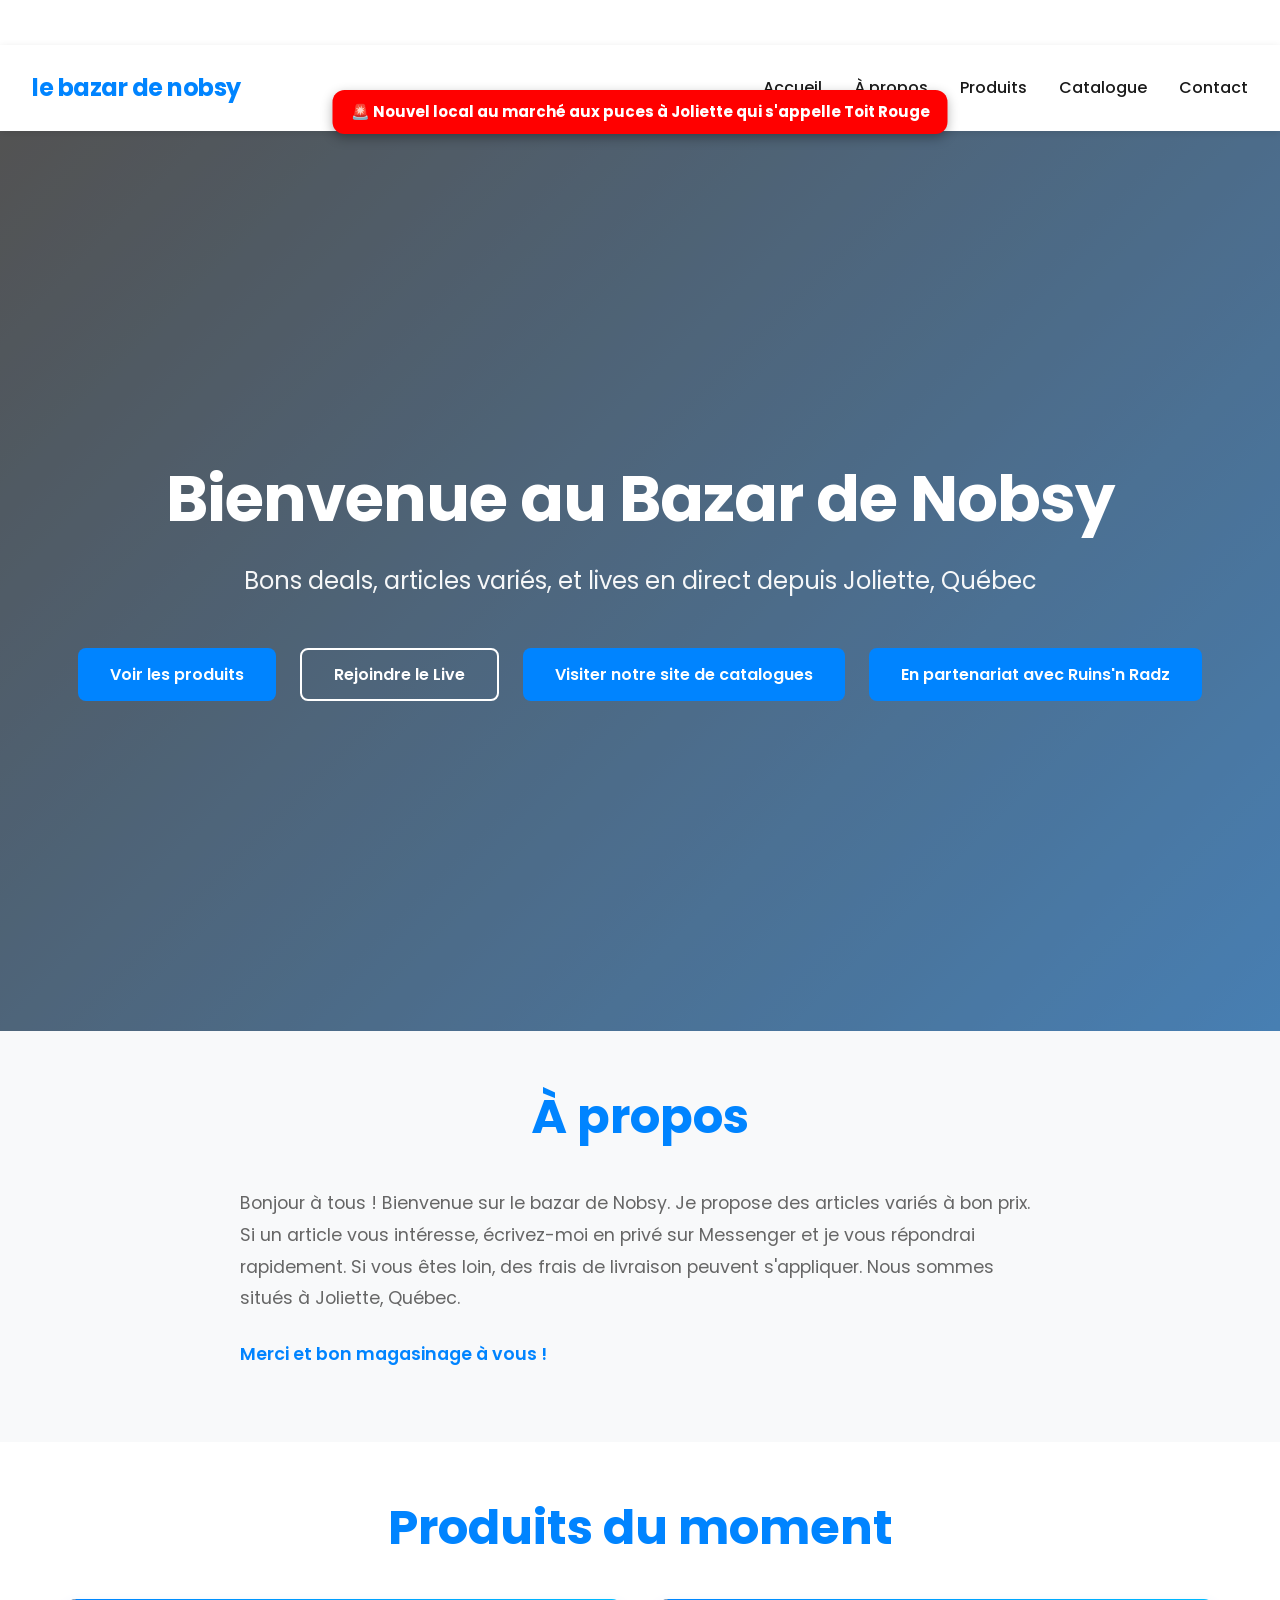
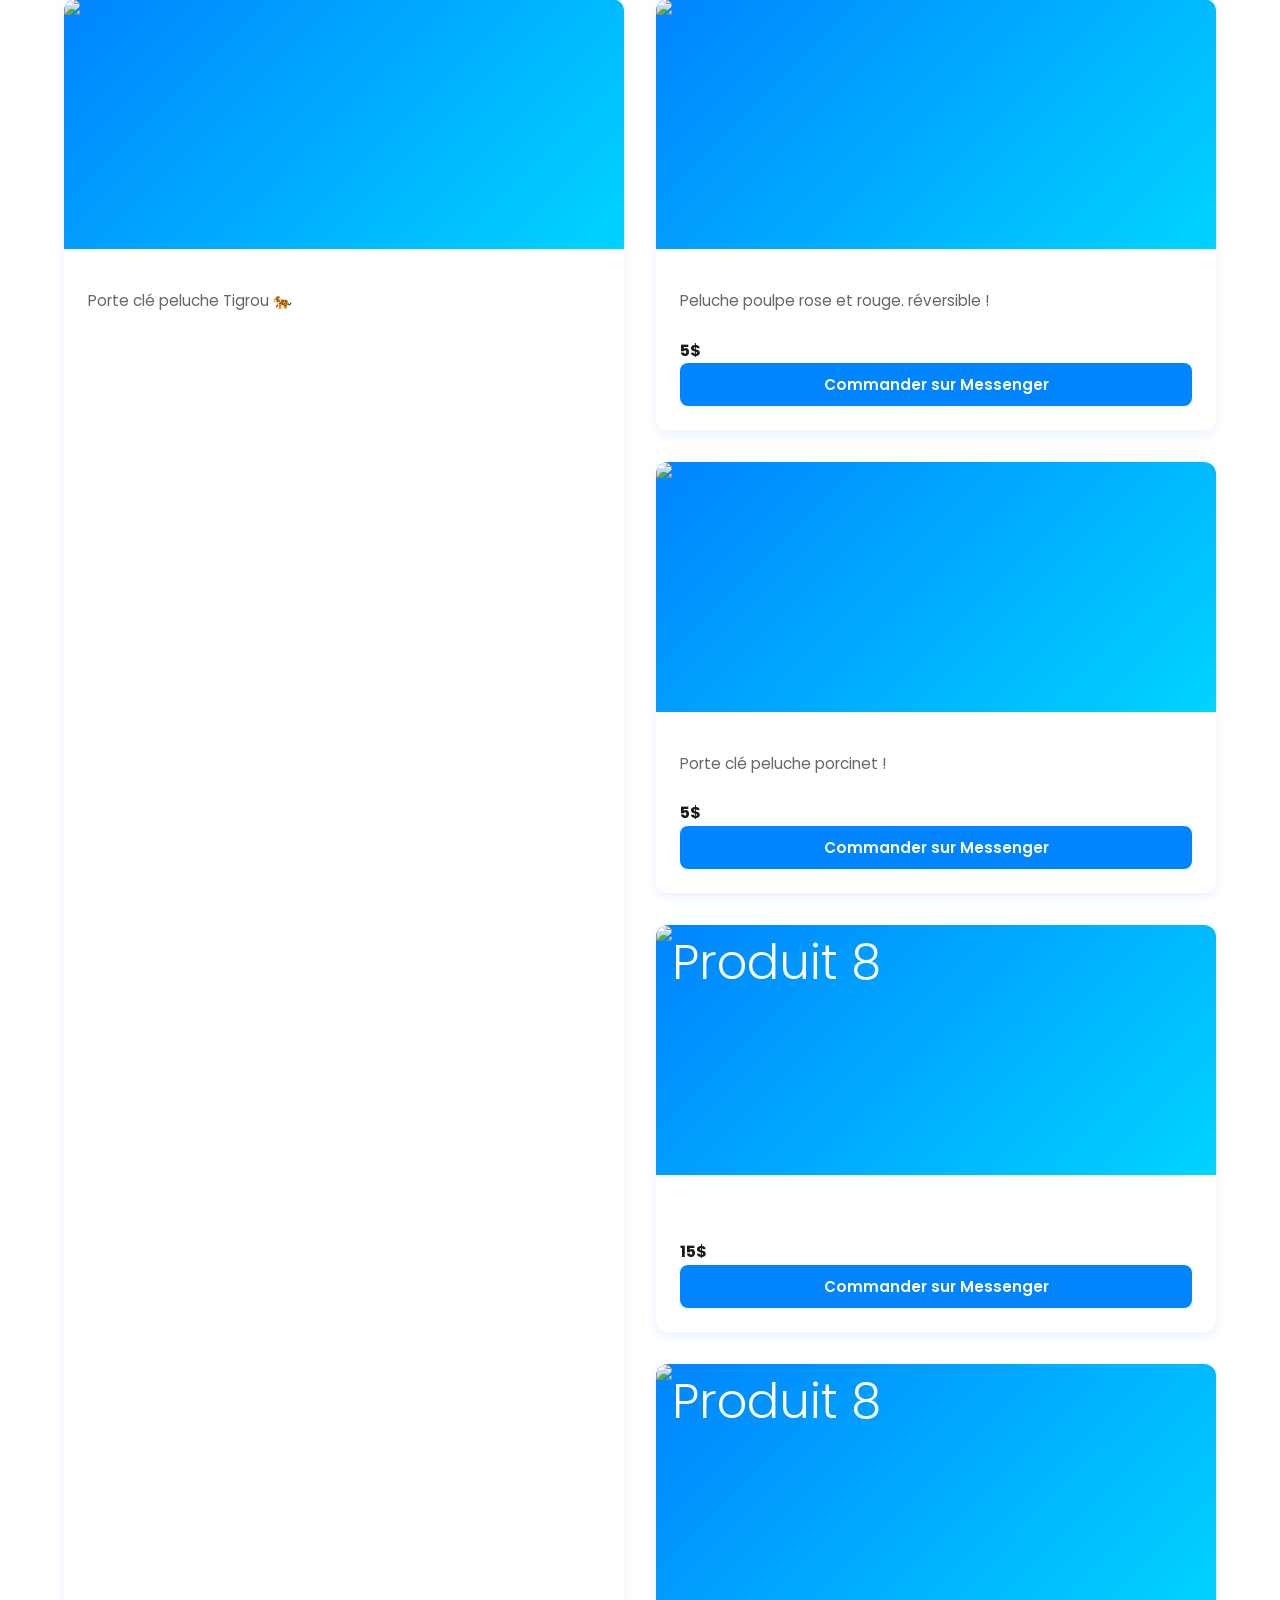
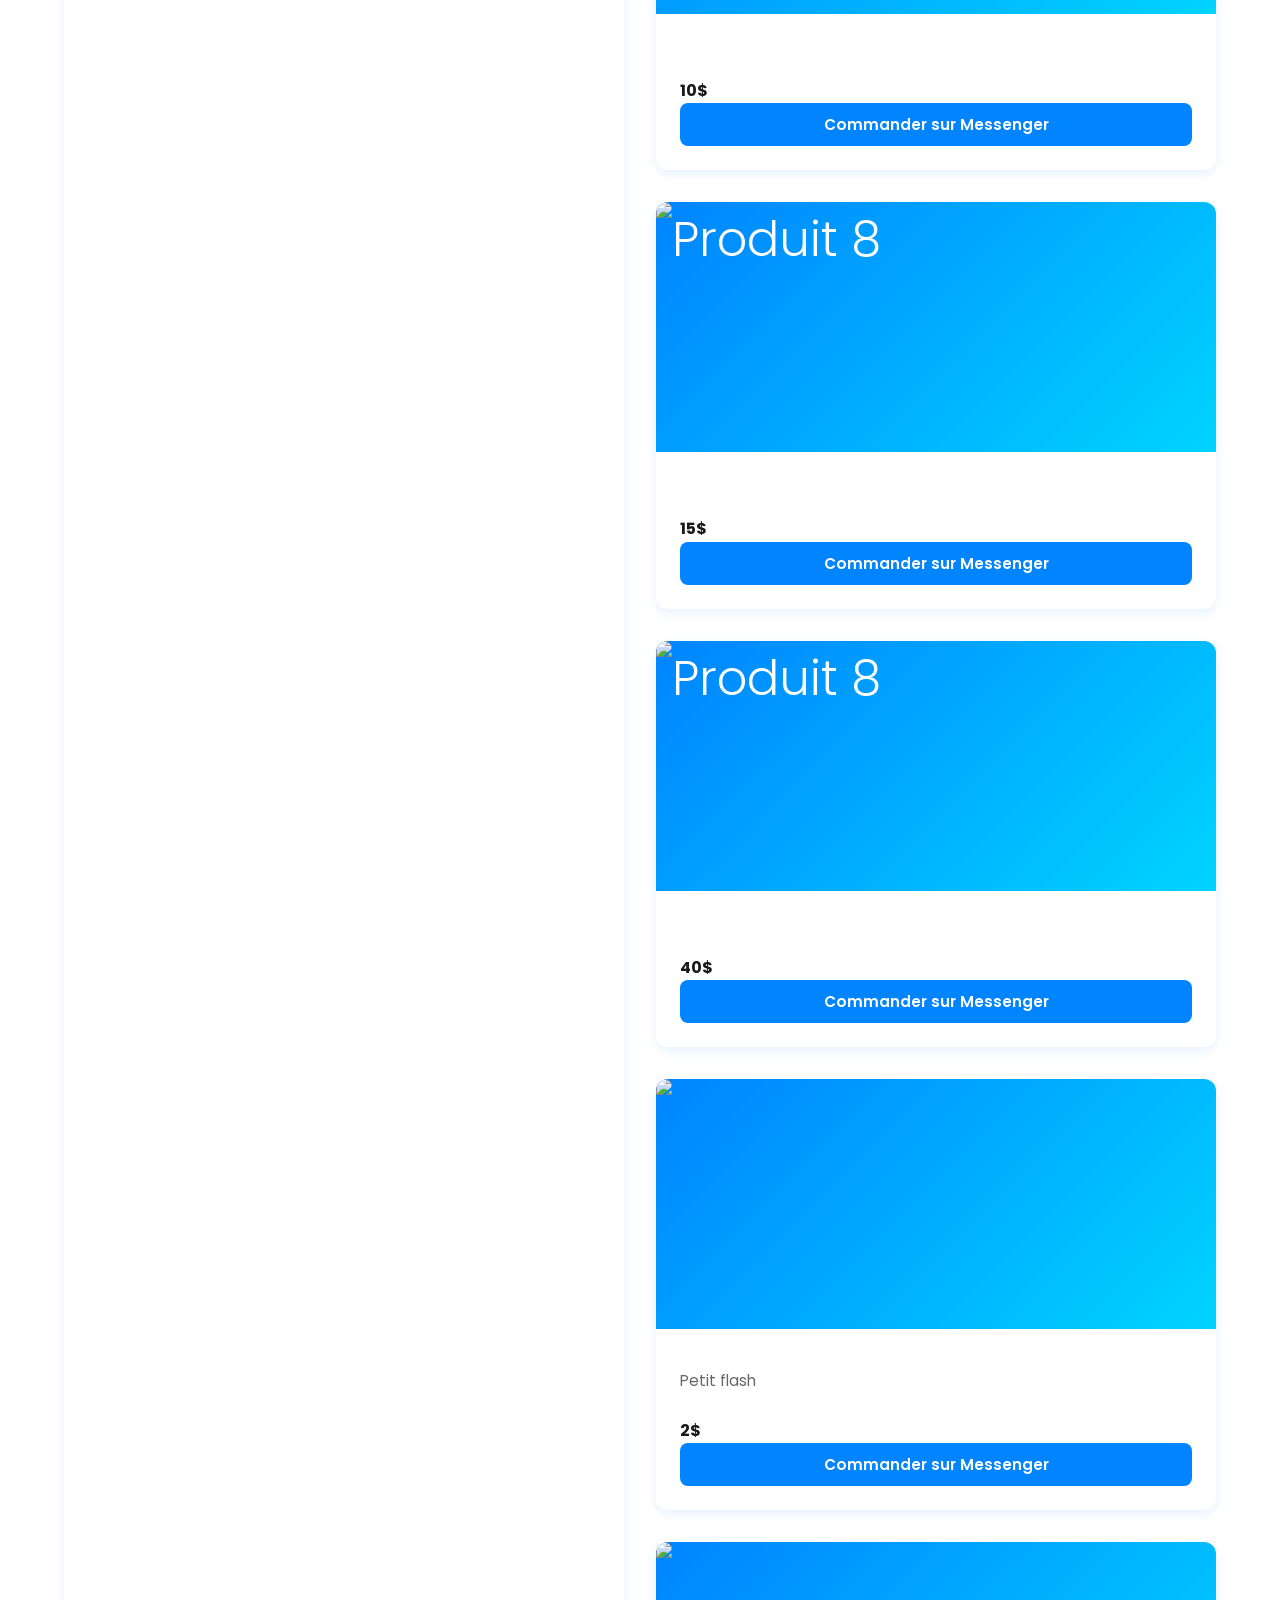
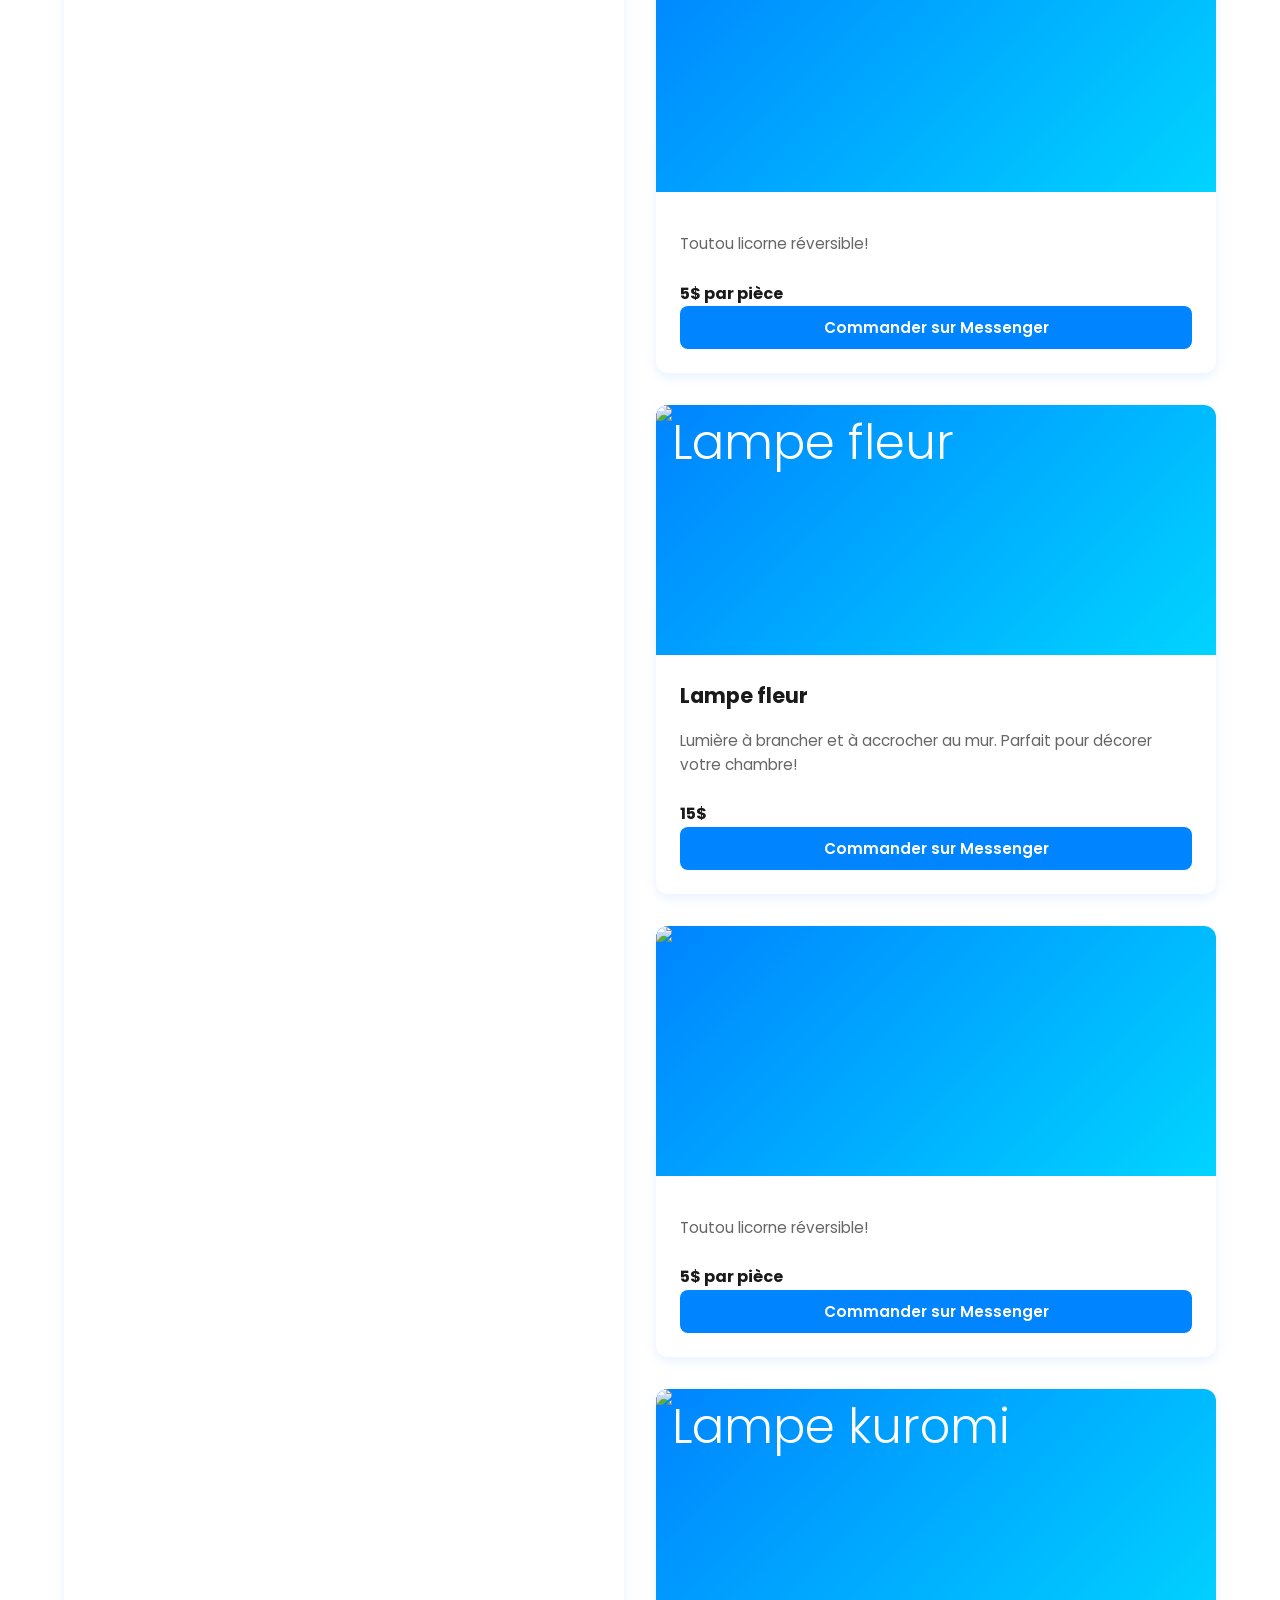
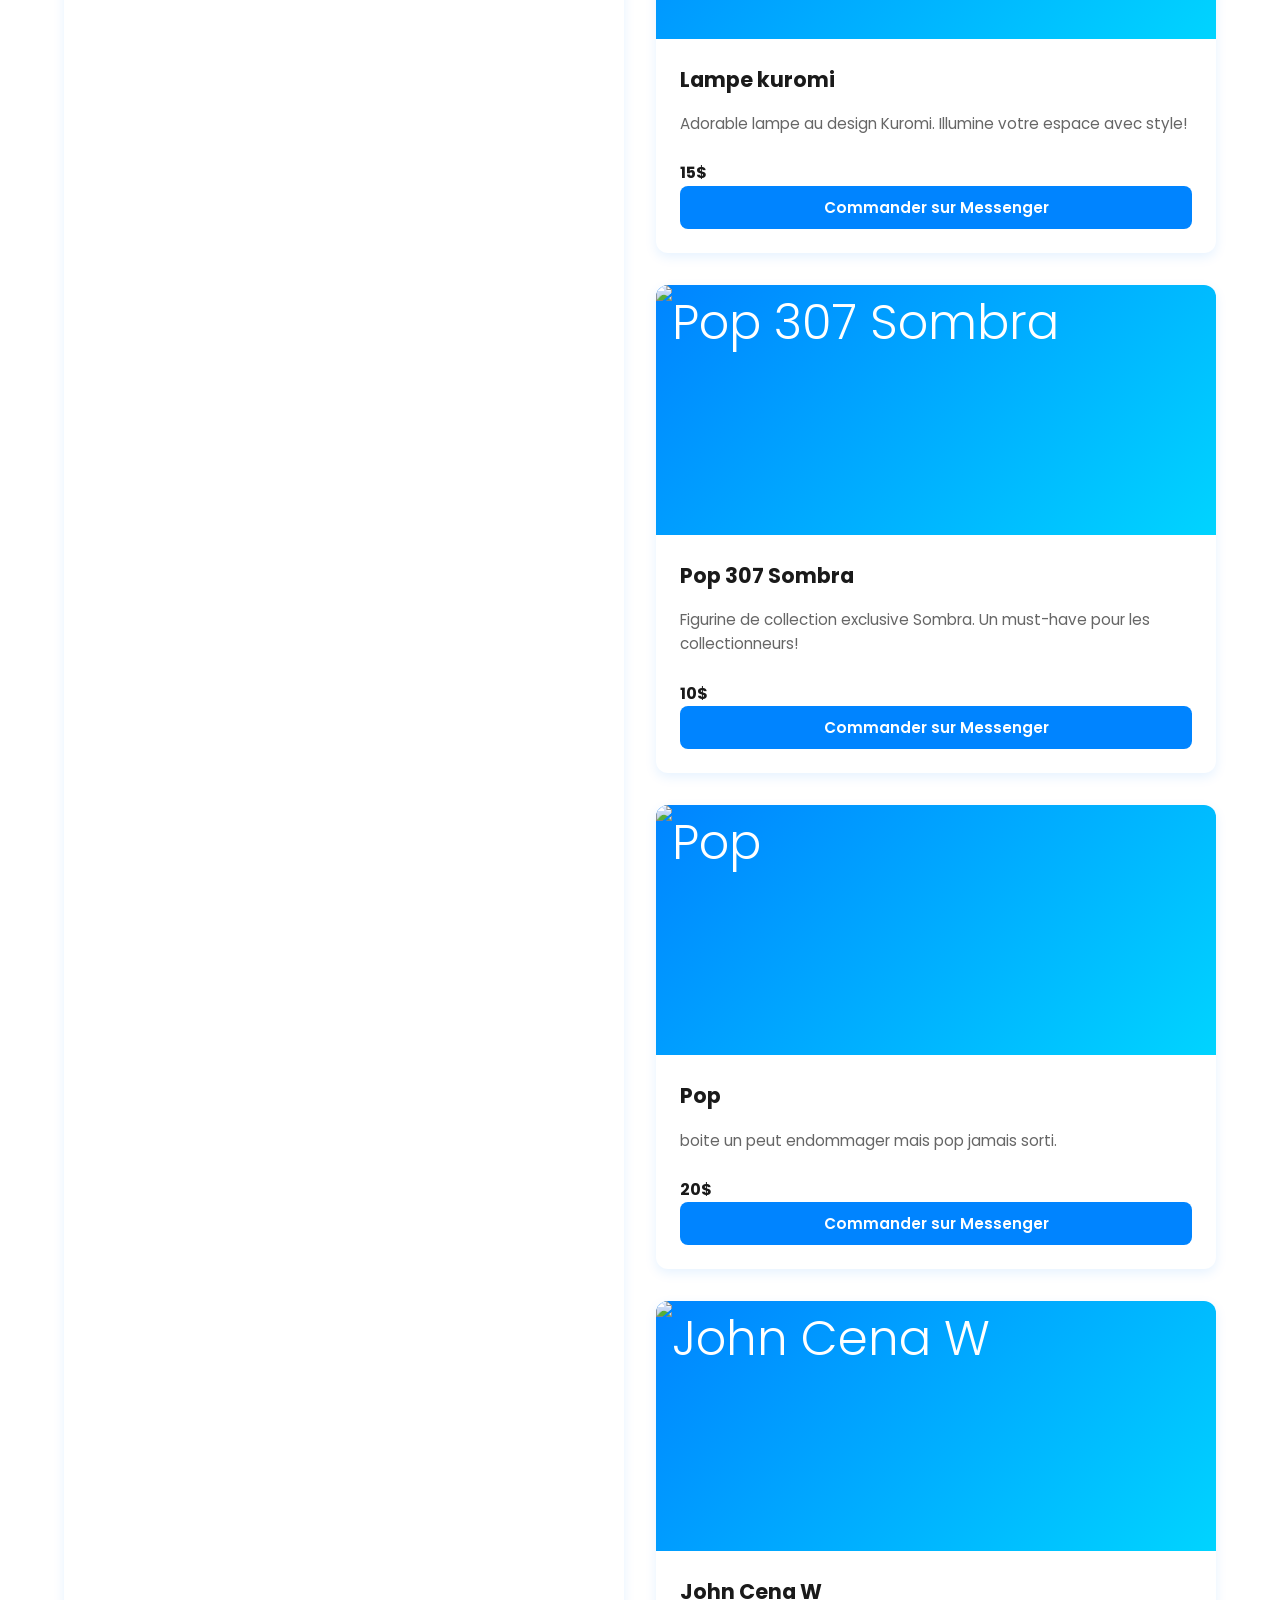
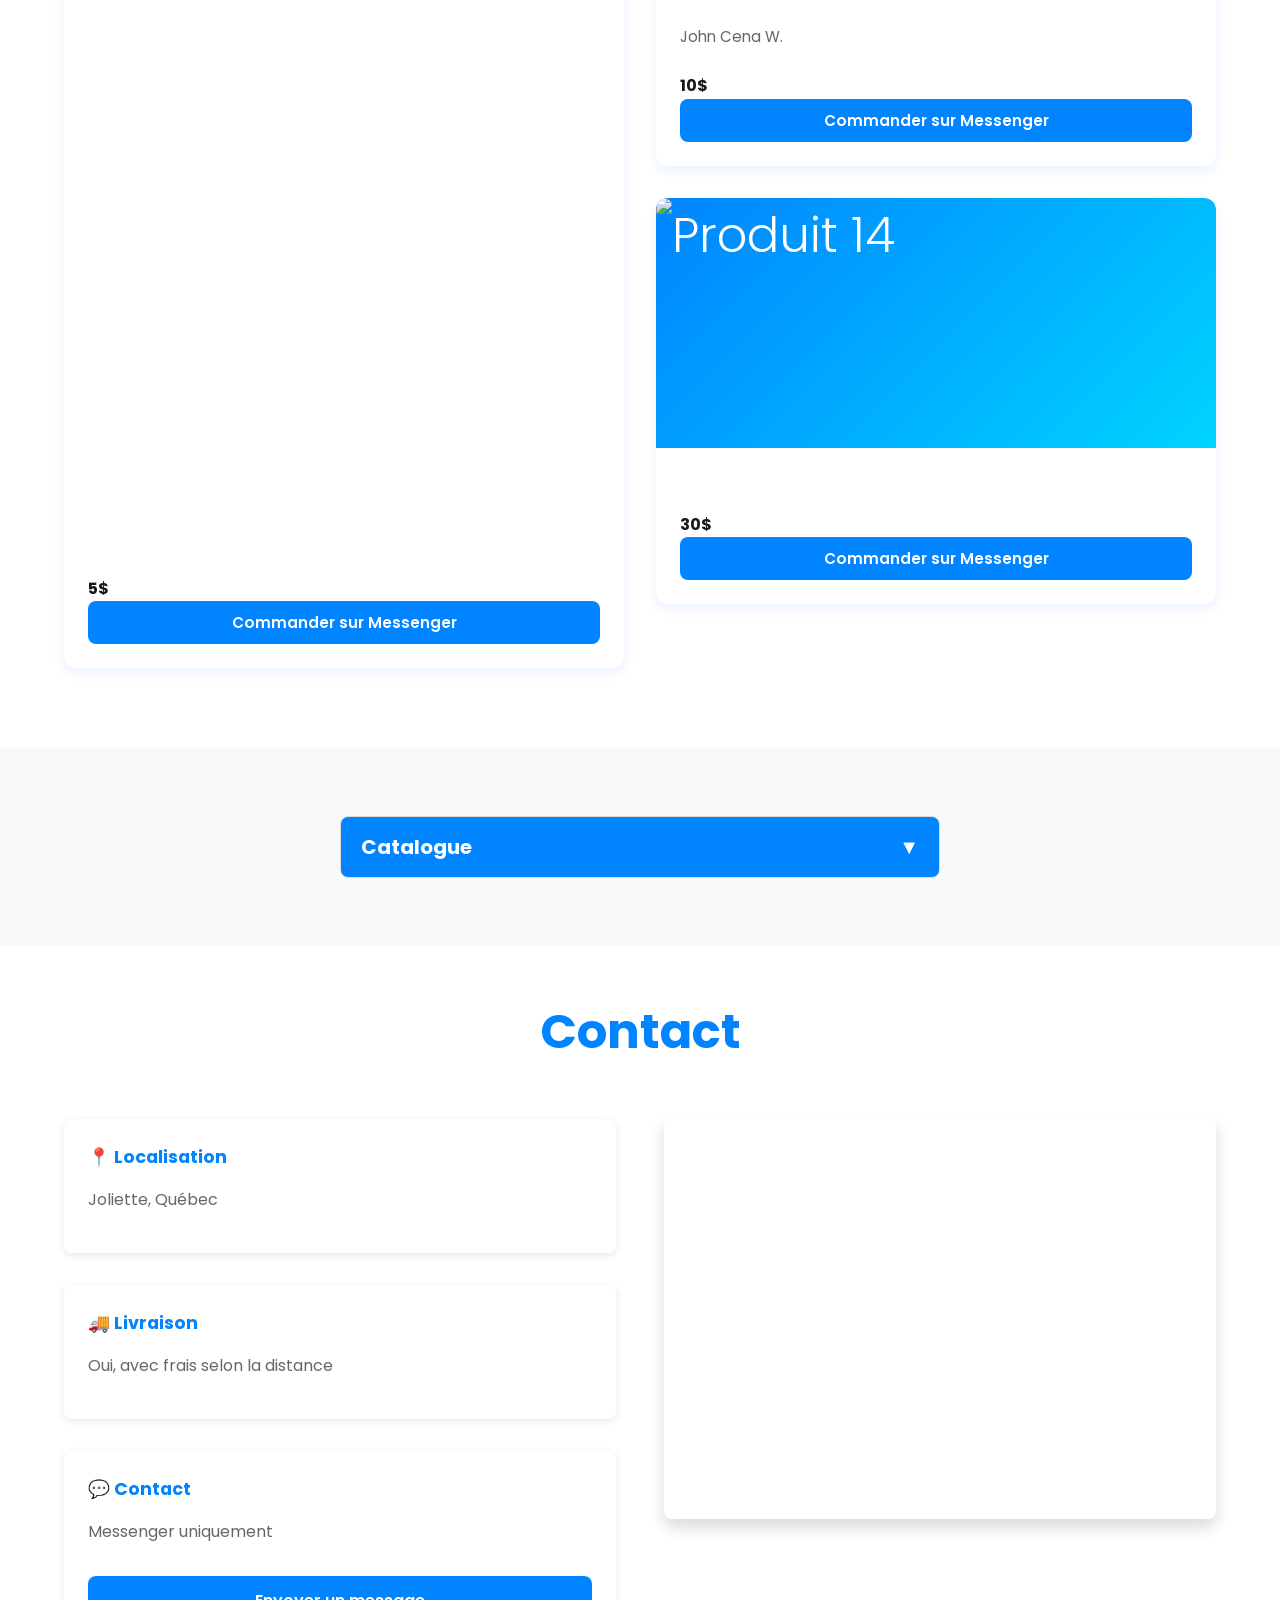
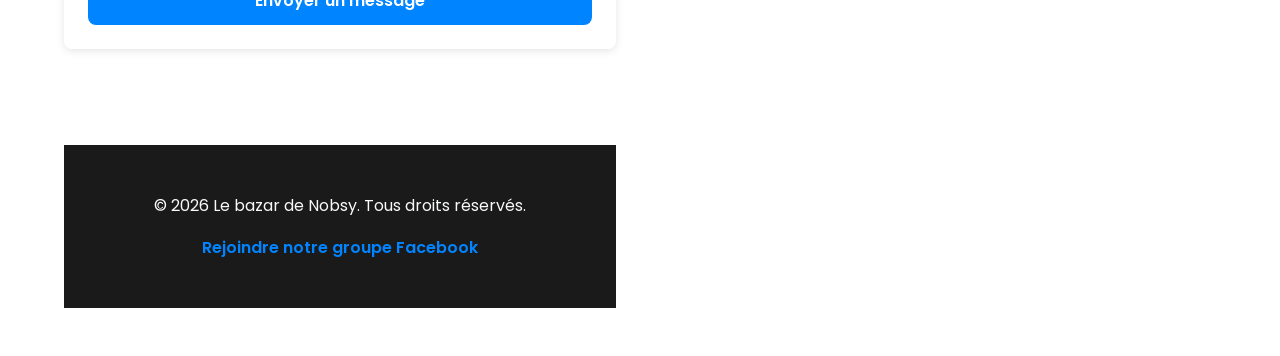
==== commit 882e54be: "Update index.html" ====
--- a/index.html
+++ b/index.html
@@ -68,6 +68,7 @@
                 <button class="btn" id="btnProduits">Voir les produits</button>
                 <button class="btn btn-secondary" id="btnLive">Rejoindre le Live</button>
                 <button class="btn" onclick="window.open('https://sites.google.com/view/catalogue-le-bazar-de-nobsy/accueil')">Visiter notre site de catalogues</button>
+                <button class="btn" onclick="window.open('https://ruinsnradz.servegame.com/?fbclid=IwdGRzaASZrT1jbGNrBJmtN2V4dG4DYWVtAjExAHNydGMGYXBwX2lkDDM1MDY4NTUzMTcyOAABHutqdmeA7YERyYH-9h9uRXHQdg8m26s51e1-Fwbxb8qMVZR-B_UxOYOeh4-a_aem_4FDOKNJGAcxMDCd7wz0CpQ')">En partenariat avec Ruins'n Radz</button>
             </div>
         </div>
     </section>
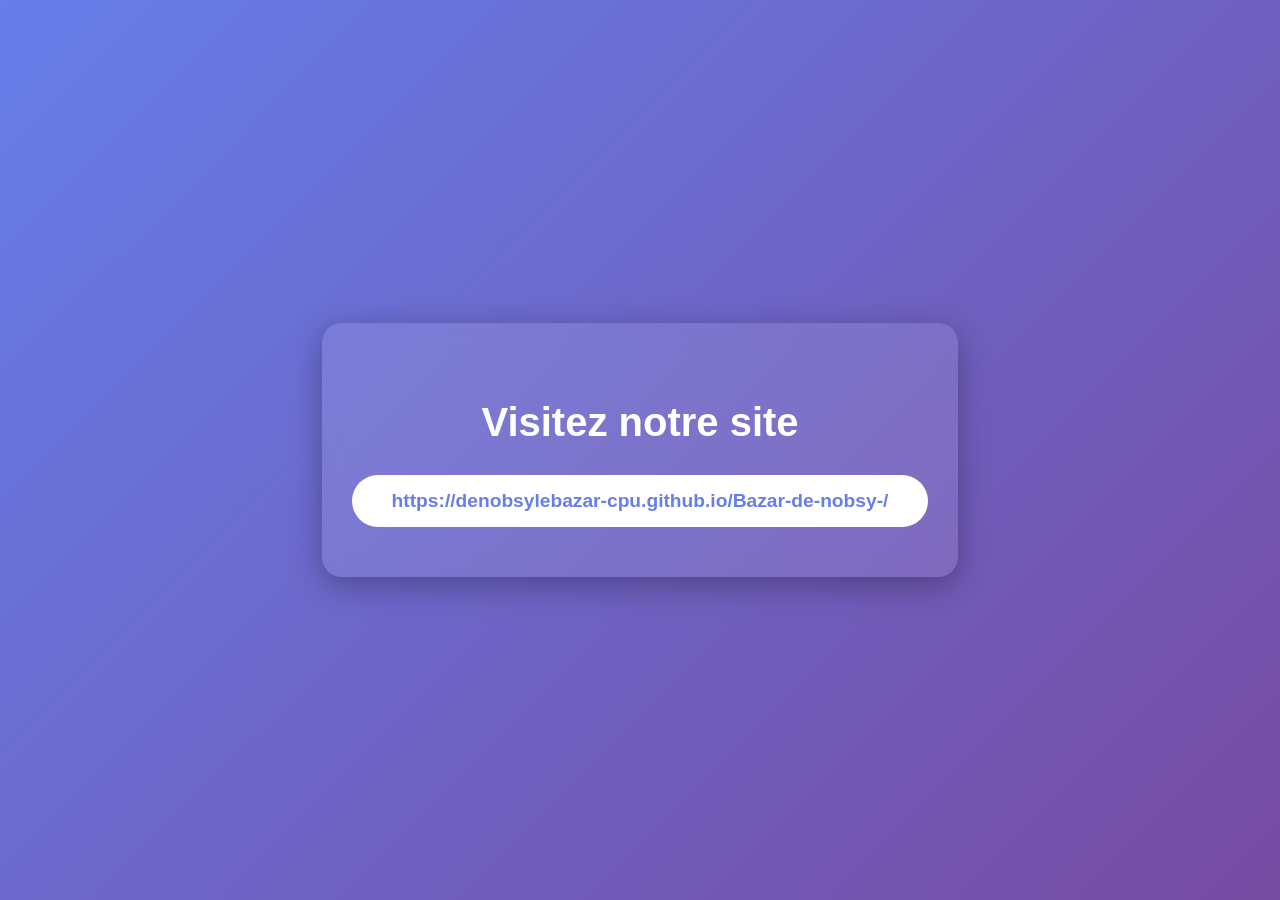
==== commit 97d19ef9: "Update index.html" ====
--- a/index.html
+++ b/index.html
@@ -1,460 +1,56 @@
 <!DOCTYPE html>
-<html lang="fr-CA">
+<html lang="fr">
 <head>
-    <meta name="google-site-verification" content="EeZ8feRNihjdDl220C4KhTG3ArUuo6cZLaiwO5p1MHs" />
-    <meta charset="UTF-8">
-    <meta name="viewport" content="width=device-width, initial-scale=1.0">
-    <meta name="description" content="Le bazar de Nobsy - Articles variés à bon prix avec livraison à Joliette, Québec">
-    <meta name="theme-color" content="#0084ff">
-<!-- SEO pour Canada -->
-    <meta name="keywords" content="bazar, bons deals, achat en ligne, Nobsy, pas cher, Canada, Montréal, Toronto">
-    <meta name="author" content="Le bazar de Nobsy">
-    <meta name="language" content="French">
-    <meta name="robots" content="index, follow">
-    <link rel="canonical" href="https://lebazardenobsy-star.github.io/Le-bazar-de-Nobsy/">
-    
-    <!-- Aperçu WhatsApp / Facebook -->
-    <meta property="og:title" content="Le bazar de Nobsy - Bons deals et articles variés">
-    <meta property="og:description" content="Découvre les meilleurs deals et articles variés à petits prix sur Le bazar de Nobsy">
-    <meta property="og:type" content="website">
-    <meta property="og:url" content="https://lebazardenobsy-star.github.io/Le-bazar-de-Nobsy/">
-    <meta property="og:image" content="https://lebazardenobsy-star.github.io/Le-bazar-de-Nobsy/preview.jpg">
-    
-    <title>Le bazar de Nobsy - Bons deals et articles variés</title>
-    
-    <!-- Google Fonts -->
-    <link rel="preconnect" href="https://fonts.googleapis.com">
-    <link rel="preconnect" href="https://fonts.gstatic.com" crossorigin>
-    <link href="https://fonts.googleapis.com/css2?family=Poppins:wght@400;500;600;700&display=swap" rel="stylesheet">
-    
-    <!-- CSS -->
-    <link rel="stylesheet" href="style.css">
+  <meta charset="UTF-8">
+  <meta name="viewport" content="width=device-width, initial-scale=1.0">
+  <title>Visitez notre site - Le bazar de Nobsy</title>
+  <style>
+    body {
+      font-family: Arial, sans-serif;
+      background: linear-gradient(135deg, #667eea 0%, #764ba2 100%);
+      margin: 0;
+      padding: 0;
+      display: flex;
+      justify-content: center;
+      align-items: center;
+      min-height: 100vh;
+      color: white;
+    }
+    .container {
+      text-align: center;
+      background: rgba(255, 255, 255, 0.1);
+      padding: 50px 30px;
+      border-radius: 20px;
+      backdrop-filter: blur(10px);
+      box-shadow: 0 8px 32px rgba(0, 0, 0, 0.3);
+    }
+    h1 {
+      font-size: 2.5rem;
+      margin-bottom: 30px;
+    }
+    a {
+      display: inline-block;
+      background: #fff;
+      color: #667eea;
+      padding: 15px 40px;
+      border-radius: 50px;
+      text-decoration: none;
+      font-weight: bold;
+      font-size: 1.2rem;
+      transition: transform 0.3s, box-shadow 0.3s;
+    }
+    a:hover {
+      transform: scale(1.05);
+      box-shadow: 0 10px 25px rgba(0, 0, 0, 0.4);
+    }
+  </style>
 </head>
 <body>
-
-    <!-- Bannière Nouveau local Toit Rouge -->
-    <div id="banner-toit-rouge" style="position: fixed; top: 90px; left: 50%; transform: translateX(-50%); background: #ff0000; color: white; padding: 10px 18px; border-radius: 12px; font-weight: bold; font-size: 15px; text-align: center; box-shadow: 0 4px 12px rgba(0,0,0,0.3); z-index: 9999; max-width: 90%;">
-    🚨 Nouvel local au marché aux puces à Joliette qui s'appelle Toit Rouge
-    </div>
-
-    <!-- ========== NAVBAR / HEADER ========== -->
-    <nav class="navbar">
-        <div class="logo">le bazar de nobsy</div>
-        
-        <!-- Menu de navigation -->
-        <ul class="nav-menu">
-            <li><a href="#accueil" class="nav-link">Accueil</a></li>
-            <li><a href="#about" class="nav-link">À propos</a></li>
-            <li><a href="#produits" class="nav-link">Produits</a></li>
-            <li><a href="#catalogue">Catalogue</a></li>
-            <li><a href="#contact" class="nav-link">Contact</a></li>
-        </ul>
-        
-        <!-- Hamburger menu for mobile -->
-        <div class="hamburger">
-            <span></span>
-            <span></span>
-            <span></span>
-        </div>
-    </nav>
-
-    <!-- ========== HERO SECTION ========== -->
-    <section id="accueil" class="hero">
-        <div class="hero-content">
-            <h1>Bienvenue au Bazar de Nobsy</h1>
-            <p class="hero-subtitle">Bons deals, articles variés, et lives en direct depuis Joliette, Québec</p>
-            
-            <div class="hero-buttons">
-                <button class="btn" id="btnProduits">Voir les produits</button>
-                <button class="btn btn-secondary" id="btnLive">Rejoindre le Live</button>
-                <button class="btn" onclick="window.open('https://sites.google.com/view/catalogue-le-bazar-de-nobsy/accueil')">Visiter notre site de catalogues</button>
-                <button class="btn" onclick="window.open('https://ruinsnradz.servegame.com/?fbclid=IwdGRzaASZrT1jbGNrBJmtN2V4dG4DYWVtAjExAHNydGMGYXBwX2lkDDM1MDY4NTUzMTcyOAABHutqdmeA7YERyYH-9h9uRXHQdg8m26s51e1-Fwbxb8qMVZR-B_UxOYOeh4-a_aem_4FDOKNJGAcxMDCd7wz0CpQ')">En partenariat avec Ruins'n Radz</button>
-            </div>
-        </div>
-    </section>
-
-    <!-- ========== SECTION À PROPOS ========== -->
-    <section id="about" class="fade-in-section">
-        <div class="container">
-            <h2 class="section-title">À propos</h2>
-            
-            <div class="about-content">
-                <p>
-                    Bonjour à tous ! Bienvenue sur le bazar de Nobsy. Je propose des articles variés à bon prix. 
-                    Si un article vous intéresse, écrivez-moi en privé sur Messenger et je vous répondrai rapidement. 
-                    Si vous êtes loin, des frais de livraison peuvent s'appliquer. Nous sommes situés à Joliette, Québec.
-                </p>
-                <p>
-                    <strong>Merci et bon magasinage à vous !</strong>
-                </p>
-            </div>
-        </div>
-    </section>
-
-    <!-- ========== SECTION PRODUITS ========== -->
-    <section id="produits" class="fade-in-section">
-        <div class="container">
-            <h2 class="section-title">Produits du moment</h2>
-
-            <div class="products-grid">
-                <!-- Produit 0: Tigrou-->
-                <div class="product-card">
-                    <div class="product-image">
-                        <img src="https://i.postimg.cc/R01vGLjM/1780242864768.jpg" alt=" " style="width: 100%; height: 100%; object-fit: cover;">
-                    </div>
-                    <div class="product-body">
-                        <h3 class="product-name"></h3>
-                        <p class="product-description">
-                            Porte clé peluche Tigrou 🐅 
-                        </p>
-                        <p class="product-price"><strong>5$</strong></p>
-                        <button class="btn product-button" onclick="window.open('https://www.facebook.com/noemie.nadeau.705505', '_blank')">
-                            Commander sur Messenger
-                        </button>
-                    </div>
-                </div>
-                
-            <div class="products-grid">
-                <!-- Produit 0: peluche-->
-                <div class="product-card">
-                    <div class="product-image">
-                        <img src="https://i.postimg.cc/jdqnfLnb/1780242689891.jpg" alt=" " style="width: 100%; height: 100%; object-fit: cover;">
-                    </div>
-                    <div class="product-body">
-                        <h3 class="product-name"></h3>
-                        <p class="product-description">
-                            Peluche poulpe rose et rouge. réversible !
-                        </p>
-                        <p class="product-price"><strong>5$</strong></p>
-                        <button class="btn product-button" onclick="window.open('https://www.facebook.com/noemie.nadeau.705505', '_blank')">
-                            Commander sur Messenger
-                        </button>
-                    </div>
-                </div>
-                
-            <div class="products-grid">
-                <!-- Produid porcinet-->
-                <div class="product-card">
-                    <div class="product-image">
-                        <img src="https://i.postimg.cc/59mTRP4L/1780306967254.jpg" alt=" " style="width: 100%; height: 100%; object-fit: cover;">
-                    </div>
-                    <div class="product-body">
-                        <h3 class="product-name"></h3>
-                        <p class="product-description">
-                            Porte clé peluche porcinet !
-                        </p>
-                        <p class="product-price"><strong>5$</strong></p>
-                        <button class="btn product-button" onclick="window.open('https://www.facebook.com/noemie.nadeau.705505', '_blank')">
-                            Commander sur Messenger
-                        </button>
-                    </div>
-                </div>
-
-                                <!-- Produit 8 -->
-<div class="product-card">
-  <div class="product-image">
-    <img src="https://i.postimg.cc/MTHwY0rn/IMG-20260616-WA0008.jpg" alt="Produit 8" style="width: 100%; height: 100%; object-fit: cover;">
+  <div class="container">
+    <h1>Visitez notre site</h1>
+    <a href="https://denobsylebazar-cpu.github.io/Bazar-de-nobsy-/" target="_blank">
+      https://denobsylebazar-cpu.github.io/Bazar-de-nobsy-/
+    </a>
   </div>
-  <div class="product-body">
-    <h3 class="product-name"></h3>
-    <p class="product-description">
-    </p>
-    <p class="product-price"><strong>15$</strong></p>
-    <button class="btn product-button" onclick="window.open('https://www.facebook.com/noemie.nadeau.705505', '_blank')">
-      Commander sur Messenger
-    </button>
-  </div>
-</div>
-                
-                                <!-- Produit 8 -->
-<div class="product-card">
-  <div class="product-image">
-    <img src="https://i.postimg.cc/cCYLQMrX/IMG-20260616-WA0009.jpg" alt="Produit 8" style="width: 100%; height: 100%; object-fit: cover;">
-  </div>
-  <div class="product-body">
-    <h3 class="product-name"></h3>
-    <p class="product-description">
-    </p>
-    <p class="product-price"><strong>10$</strong></p>
-    <button class="btn product-button" onclick="window.open('https://www.facebook.com/noemie.nadeau.705505', '_blank')">
-      Commander sur Messenger
-    </button>
-  </div>
-</div>
-                
-                             <!-- Produit 8 -->
-<div class="product-card">
-  <div class="product-image">
-    <img src="https://i.postimg.cc/XqMV7GQp/IMG-20260616-WA0010.jpg" alt="Produit 8" style="width: 100%; height: 100%; object-fit: cover;">
-  </div>
-  <div class="product-body">
-    <h3 class="product-name"></h3>
-    <p class="product-description">
-    </p>
-    <p class="product-price"><strong>15$</strong></p>
-    <button class="btn product-button" onclick="window.open('https://www.facebook.com/noemie.nadeau.705505', '_blank')">
-      Commander sur Messenger
-    </button>
-  </div>
-</div>   
-                
-                                <!-- Produit 8 -->
-<div class="product-card">
-  <div class="product-image">
-    <img src="https://i.postimg.cc/X74bH0hq/IMG-20260616-WA0019.jpg" alt="Produit 8" style="width: 100%; height: 100%; object-fit: cover;">
-  </div>
-  <div class="product-body">
-    <h3 class="product-name"></h3>
-    <p class="product-description">
-    </p>
-    <p class="product-price"><strong>40$</strong></p>
-    <button class="btn product-button" onclick="window.open('https://www.facebook.com/noemie.nadeau.705505', '_blank')">
-      Commander sur Messenger
-    </button>
-  </div>
-</div>
-                
-                <!-- Produit 0: petit flqc-->
-                <div class="product-card">
-                    <div class="product-image">
-                        <img src="https://i.postimg.cc/DwmzZJp7/1780307426191.jpg" alt=" " style="width: 100%; height: 100%; object-fit: cover;">
-                    </div>
-                    <div class="product-body">
-                        <h3 class="product-name"></h3>
-                        <p class="product-description">
-                            Petit flash 
-                        </p>
-                        <p class="product-price"><strong>2$</strong></p>
-                        <button class="btn product-button" onclick="window.open('https://www.facebook.com/noemie.nadeau.705505', '_blank')">
-                            Commander sur Messenger
-                        </button>
-                    </div>
-                </div>
-                
-                <!-- Produit 0: toutou licorne-->
-                <div class="product-card">
-                    <div class="product-image">
-                        <img src="https://i.postimg.cc/BZYgpHKW/1779926197711.jpg" alt=" " style="width: 100%; height: 100%; object-fit: cover;">
-                    </div>
-                    <div class="product-body">
-                        <h3 class="product-name"></h3>
-                        <p class="product-description">
-                            Toutou licorne réversible!
-                        </p>
-                        <p class="product-price"><strong>5$ par pièce</strong></p>
-                        <button class="btn product-button" onclick="window.open('https://www.facebook.com/noemie.nadeau.705505', '_blank')">
-                            Commander sur Messenger
-                        </button>
-                    </div>
-                </div>
-                
-                <!-- Produit 1: Lampe fleur -->
-                <div class="product-card">
-                    <div class="product-image">
-                        <img src="https://i.postimg.cc/wvLL8BQ4/1779692197028.jpg" alt="Lampe fleur" style="width: 100%; height: 100%; object-fit: cover;">
-                    </div>
-                    <div class="product-body">
-                        <h3 class="product-name">Lampe fleur</h3>
-                        <p class="product-description">
-                            Lumière à brancher et à accrocher au mur. Parfait pour décorer votre chambre!
-                        </p>
-                        <p class="product-price"><strong>15$</strong></p>
-                        <button class="btn product-button" onclick="window.open('https://www.facebook.com/noemie.nadeau.705505', '_blank')">
-                            Commander sur Messenger
-                        </button>
-                    </div>
-                </div>
-                
-<!-- Produit 0: toutou licorne-->
-                <div class="product-card">
-                    <div class="product-image">
-                        <img src="https://i.postimg.cc/dtGbLJ12/1779926183674.jpg" alt=" " style="width: 100%; height: 100%; object-fit: cover;">
-                    </div>
-                    <div class="product-body">
-                        <h3 class="product-name"></h3>
-                        <p class="product-description">
-                            Toutou licorne réversible!
-                        </p>
-                        <p class="product-price"><strong>5$ par pièce</strong></p>
-                        <button class="btn product-button" onclick="window.open('https://www.facebook.com/noemie.nadeau.705505', '_blank')">
-                            Commander sur Messenger
-                        </button>
-                    </div>
-                </div>
-                
-                <!-- Produit 2: Lampe kuromi -->
-                <div class="product-card">
-                    <div class="product-image">
-                        <img src="https://i.postimg.cc/J0Th9wvT/1779692357695.jpg" alt="Lampe kuromi" style="width: 100%; height: 100%; object-fit: cover;">
-                    </div>
-                    <div class="product-body">
-                        <h3 class="product-name">Lampe kuromi</h3>
-                        <p class="product-description">
-                            Adorable lampe au design Kuromi. Illumine votre espace avec style!
-                        </p>
-                        <p class="product-price"><strong>15$</strong></p>
-                        <button class="btn product-button" onclick="window.open('https://www.facebook.com/noemie.nadeau.705505', '_blank')">
-                            Commander sur Messenger
-                        </button>
-                    </div>
-                </div>
-
-                <!-- Produit 3: Pop 307 Sombra -->
-                <div class="product-card">
-                    <div class="product-image">
-                        <img src="https://i.postimg.cc/4dxkjKGx/1779692505363.jpg" alt="Pop 307 Sombra" style="width: 100%; height: 100%; object-fit: cover;">
-                    </div>
-                    <div class="product-body">
-                        <h3 class="product-name">Pop 307 Sombra</h3>
-                        <p class="product-description">
-                            Figurine de collection exclusive Sombra. Un must-have pour les collectionneurs!
-                        </p>
-                        <p class="product-price"><strong>10$</strong></p>
-                        <button class="btn product-button" onclick="window.open('https://www.facebook.com/noemie.nadeau.705505', '_blank')">
-                            Commander sur Messenger
-                        </button>
-                    </div>
-                </div>
-
-                <!-- Produit 4: Pop -->
-                <div class="product-card">
-                    <div class="product-image">
-                        <img src="https://i.postimg.cc/4xWnXxs6/IMG-20260525-WA0160.jpg" alt="Pop" style="width: 100%; height: 100%; object-fit: cover;">
-                    </div>
-                    <div class="product-body">
-                        <h3 class="product-name">Pop</h3>
-                        <p class="product-description">
-                             boite un peut endommager mais pop jamais sorti.
-                        </p>
-                        <p class="product-price"><strong>20$</strong></p>
-                        <button class="btn product-button" onclick="window.open('https://www.facebook.com/noemie.nadeau.705505', '_blank')">
-                            Commander sur Messenger
-                        </button>
-                    </div>
-                </div>
-                
-                <!-- Produit 5: John Cena W -->
-<div class="product-card">
-  <div class="product-image">
-    <img src="https://i.postimg.cc/pLJhQKhr/IMG-20260525-WA0172.jpg" alt="John Cena W" style="width: 100%; height: 100%; object-fit: cover;">
-  </div>
-  <div class="product-body">
-    <h3 class="product-name">John Cena W</h3>
-    <p class="product-description">
-        John Cena W.
-    </p>
-    <p class="product-price"><strong>10$</strong></p>
-    <button class="btn product-button" onclick="window.open('https://www.facebook.com/noemie.nadeau.705505', '_blank')">
-      Commander sur Messenger
-    </button>
-  </div>
-</div>           
-
-                <!-- Produit 14 -->
-<div class="product-card">
-  <div class="product-image">
-    <img src="https://i.postimg.cc/1X83PxMH/IMG-20260525-WA0166.jpg" alt="Produit 14" style="width: 100%; height: 100%; object-fit: cover;">
-  </div>
-  <div class="product-body">
-    <h3 class="product-name"></h3>
-    <p class="product-description"></p>
-    <p class="product-price"><strong>30$</strong></p>
-    <button class="btn product-button" onclick="window.open('https://www.facebook.com/noemie.nadeau.705505', '_blank')">
-      Commander sur Messenger
-    </button>
-  </div>
-</div>
-                
-            </div>
-        </div>
-    </section>
-
-<!-- ========= SECTION CATALOGUE EN TIROIR ========= -->
-<section id="catalogue" class="fade-in-section">
-  <div class="catalogue-drawer">
-    
-    <button class="catalogue-toggle">
-      Catalogue 
-      <span class="arrow">▼</span>
-    </button>
-
-    <div class="catalogue-content">
-      <a href="#decoration">Décoration</a>
-      <a href="#vaisselle">Vaisselle et cuisine</a>
-      <a href="#bijoux">Bijoux</a>
-      <a href="#jeux">Casse tête et jeux</a>
-      <a href="#film">Jeux vidéo et film</a>
-      <a href="#peluche">Peluche et porte clé</a>
-      <a href="#vetement">Vêtement</a>
-      <a href="#maquillage">Maquillage et accessoire</a>
-      <a href="#lumiere">Lumière</a>
-    </div>
-
-  </div>
-</section>
-
-    <!-- ========== SECTION CONTACT ========== -->
-    <section id="contact" class="fade-in-section">
-        <div class="container">
-            <h2 class="section-title">Contact</h2>
-            
-            <div class="contact-grid">
-                <!-- Colonne 1: Informations -->
-                <div class="contact-column">
-                    <!-- Localisation -->
-                    <div class="contact-item">
-                        <div class="contact-item-label">📍 Localisation</div>
-                        <div class="contact-item-value">Joliette, Québec</div>
-                    </div>
-
-                    <!-- Livraison -->
-                    <div class="contact-item">
-                        <div class="contact-item-label">🚚 Livraison</div>
-                        <div class="contact-item-value">Oui, avec frais selon la distance</div>
-                    </div>
-
-                    <!-- Contact -->
-                    <div class="contact-item">
-                        <div class="contact-item-label">💬 Contact</div>
-                        <div class="contact-item-value">Messenger uniquement</div>
-                        <button class="btn contact-button" onclick="window.open('https://www.facebook.com/noemie.nadeau.705505', '_blank')">
-                            Envoyer un message
-                        </button>
-                    </div>
-                </div>
-
-                <!-- Colonne 2: Google Maps -->
-<div class="contact-column">
-    <div class="map-container">
-        <iframe 
-            src="https://www.google.com/maps/embed?pb=!1m18!1m12!1m3!1d2839.4769825869433!2d-73.41619!3d46.00326!2m3!1f0!2f0!3f0!3m2!1i1024!2i768!4f13.1!3m3!1m2!1s0x4cc9e36e8d8d8d8d%3A0x1234567890abcdef!2sJoliette%2C%20QC%2C%20Canada!5e0!3m2!1sfr!2sca!4v1720000"
-            style="border:0; width: 100%; height: 300px; border-radius: 12px;" 
-            allowfullscreen="" 
-            loading="lazy" 
-            referrerpolicy="no-referrer-when-downgrade"
-            title="Localisation - Joliette, Québec">
-        </iframe>
-    </div>
-</div>
-    
-    <!-- ========== FOOTER ========== -->
-    <footer>
-        <p>&copy; 2026 Le bazar de Nobsy. Tous droits réservés.</p>
-        <p>
-            <a href="https://www.facebook.com/share/g/18YTkXrkvB/" target="_blank" rel="noopener noreferrer">
-                Rejoindre notre groupe Facebook
-            </a>
-        </p>
-    </footer>
-
-    <!-- JavaScript -->
-  <script>
-  document.querySelector('.catalogue-toggle').addEventListener('click', function() {
-    this.classList.toggle('active');
-    document.querySelector('.catalogue-content').classList.toggle('active');
-  });
-  </script>
-
-  <script src="script.js"></script>
 </body>
 </html>
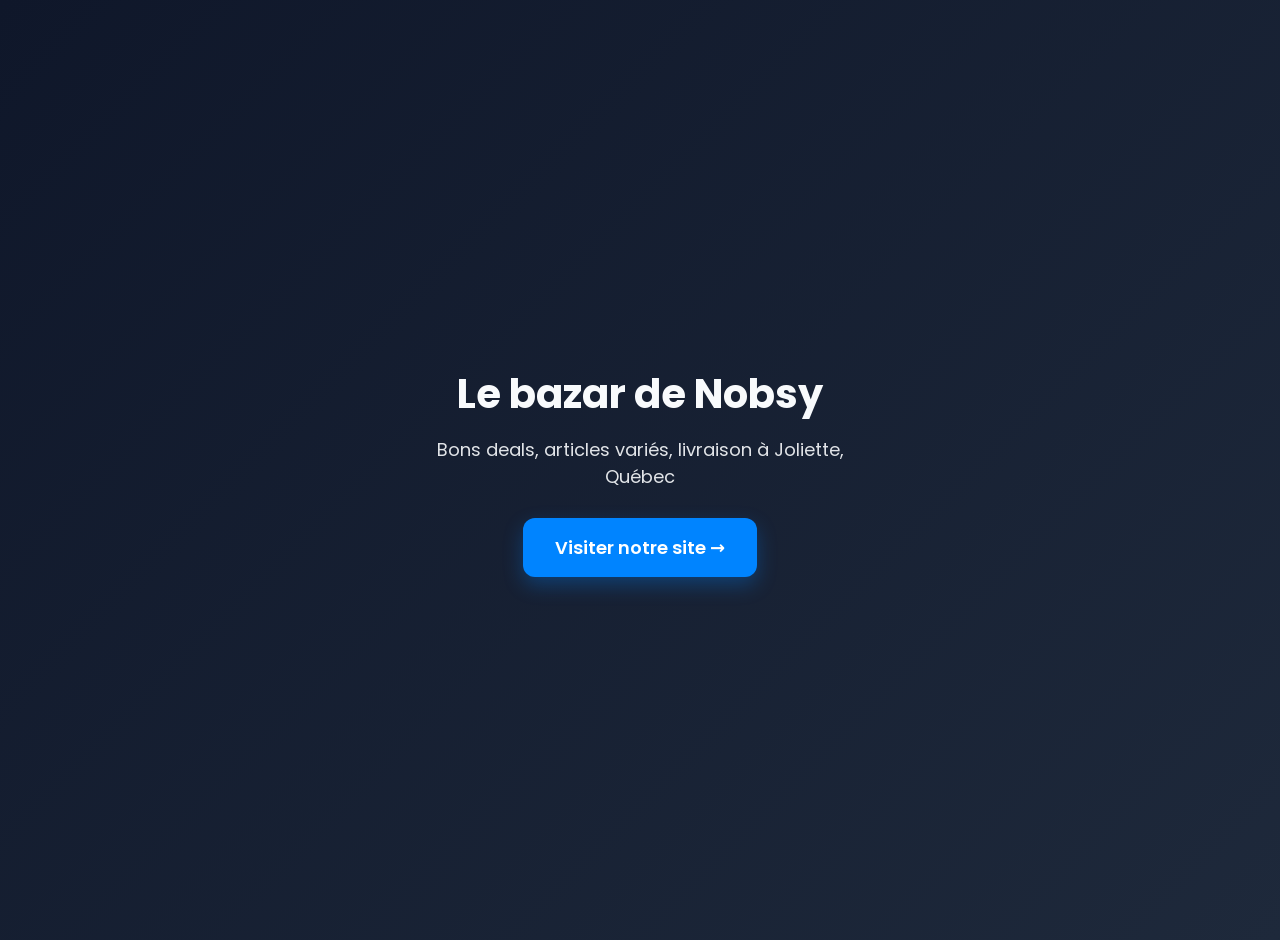
==== commit cc1f94a7: "Update index.html" ====
--- a/index.html
+++ b/index.html
@@ -1,56 +1,85 @@
 <!DOCTYPE html>
-<html lang="fr">
+<html lang="fr-CA">
 <head>
-  <meta charset="UTF-8">
-  <meta name="viewport" content="width=device-width, initial-scale=1.0">
-  <title>Visitez notre site - Le bazar de Nobsy</title>
-  <style>
-    body {
-      font-family: Arial, sans-serif;
-      background: linear-gradient(135deg, #667eea 0%, #764ba2 100%);
-      margin: 0;
-      padding: 0;
-      display: flex;
-      justify-content: center;
-      align-items: center;
-      min-height: 100vh;
-      color: white;
-    }
-    .container {
-      text-align: center;
-      background: rgba(255, 255, 255, 0.1);
-      padding: 50px 30px;
-      border-radius: 20px;
-      backdrop-filter: blur(10px);
-      box-shadow: 0 8px 32px rgba(0, 0, 0, 0.3);
-    }
-    h1 {
-      font-size: 2.5rem;
-      margin-bottom: 30px;
-    }
-    a {
-      display: inline-block;
-      background: #fff;
-      color: #667eea;
-      padding: 15px 40px;
-      border-radius: 50px;
-      text-decoration: none;
-      font-weight: bold;
-      font-size: 1.2rem;
-      transition: transform 0.3s, box-shadow 0.3s;
-    }
-    a:hover {
-      transform: scale(1.05);
-      box-shadow: 0 10px 25px rgba(0, 0, 0, 0.4);
-    }
-  </style>
+    <meta charset="UTF-8">
+    <meta name="viewport" content="width=device-width, initial-scale=1.0">
+    
+    <!-- ========== SEO + INDEXATION ========== -->
+    <meta name="google-site-verification" content="EeZ8feRNihjdDl220C4KhTG3ArUuo6cZLaiwO5p1MHs" />
+    <meta name="description" content="Le bazar de Nobsy - Articles variés à bon prix avec livraison à Joliette, Québec">
+    <meta name="keywords" content="bazar, bons deals, achat en ligne, Nobsy, pas cher, Canada, Montréal, Toronto, Joliette">
+    <meta name="author" content="Le bazar de Nobsy">
+    <meta name="language" content="French">
+    <meta name="robots" content="index, follow">
+    <meta name="theme-color" content="#0084ff">
+    <link rel="canonical" href="https://denobsylebazar-cpu.github.io/Bazar-de-nobsy-/">
+    
+    <!-- ========== Aperçu WhatsApp / Facebook / Google ========== -->
+    <meta property="og:title" content="Le bazar de Nobsy - Bons deals et articles variés">
+    <meta property="og:description" content="Découvre les meilleurs deals et articles variés à petits prix sur Le bazar de Nobsy">
+    <meta property="og:type" content="website">
+    <meta property="og:url" content="https://denobsylebazar-cpu.github.io/Bazar-de-nobsy-/">
+    <meta property="og:image" content="https://denobsylebazar-cpu.github.io/Bazar-de-nobsy-/preview.jpg">
+    
+    <title>Le bazar de Nobsy - Bons deals et articles variés</title>
+    
+    <!-- ========== STYLE MINIMAL ========== -->
+    <style>
+        body {
+            margin: 0;
+            font-family: 'Poppins', system-ui, -apple-system, sans-serif;
+            background: linear-gradient(135deg, #0f172a 0%, #1e293b 100%);
+            color: #f8fafc;
+            display: flex;
+            align-items: center;
+            justify-content: center;
+            min-height: 100vh;
+            text-align: center;
+            padding: 20px;
+        }
+        .wrapper {
+            max-width: 480px;
+        }
+        h1 {
+            font-size: clamp(28px, 6vw, 40px);
+            margin: 0 0 12px;
+            font-weight: 700;
+        }
+        p {
+            font-size: clamp(16px, 3.5vw, 18px);
+            opacity: 0.9;
+            margin: 0 0 28px;
+        }
+        .btn {
+            display: inline-block;
+            background: #0084ff;
+            color: white;
+            text-decoration: none;
+            padding: 16px 32px;
+            border-radius: 12px;
+            font-weight: 600;
+            font-size: 18px;
+            transition: transform 0.2s ease, background 0.2s ease;
+            box-shadow: 0 8px 20px rgba(0, 132, 255, 0.3);
+        }
+        .btn:hover {
+            background: #006fd6;
+            transform: translateY(-2px);
+        }
+    </style>
+    
+    <!-- Google Fonts -->
+    <link rel="preconnect" href="https://fonts.googleapis.com">
+    <link rel="preconnect" href="https://fonts.gstatic.com" crossorigin>
+    <link href="https://fonts.googleapis.com/css2?family=Poppins:wght@400;600;700&display=swap" rel="stylesheet">
 </head>
 <body>
-  <div class="container">
-    <h1>Visitez notre site</h1>
-    <a href="https://denobsylebazar-cpu.github.io/Bazar-de-nobsy-/" target="_blank">
-      https://denobsylebazar-cpu.github.io/Bazar-de-nobsy-/
-    </a>
-  </div>
+    <main class="wrapper">
+        <h1>Le bazar de Nobsy</h1>
+        <p>Bons deals, articles variés, livraison à Joliette, Québec</p>
+        <a href="https://denobsylebazar-cpu.github.io/Bazar-de-nobsy-/" class="btn" rel="noopener">
+            Visiter notre site →
+        </a>
+    </main>
 </body>
 </html>
